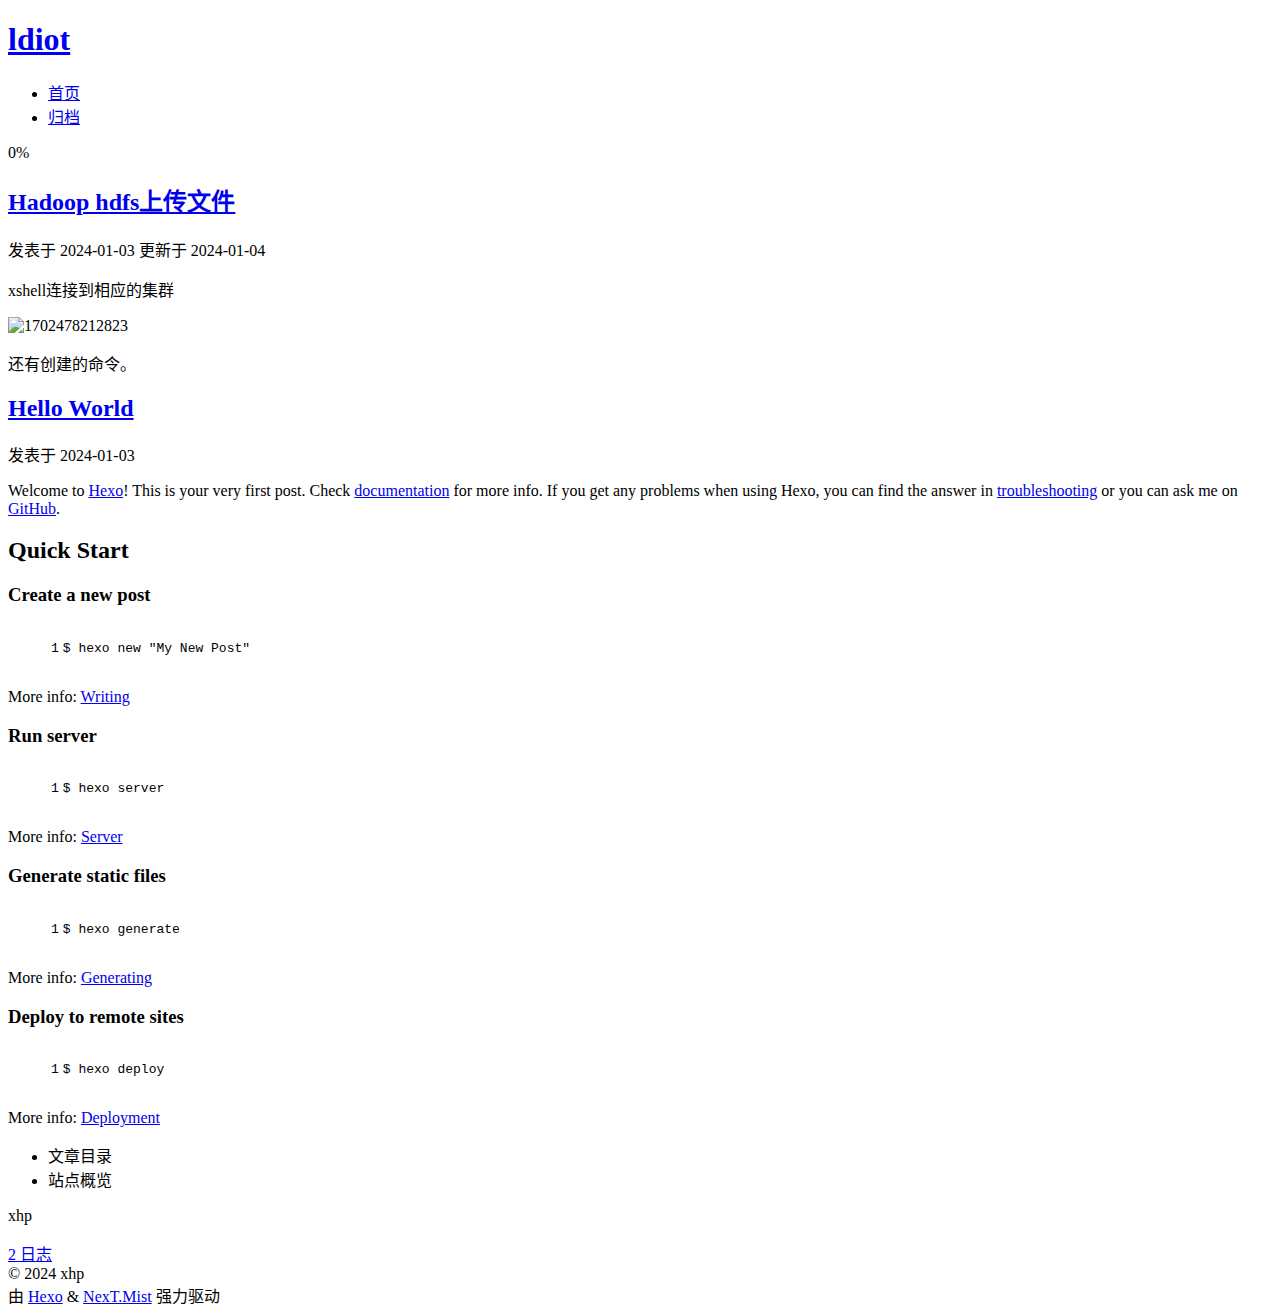
==== index.html @ 7c2ed869 "Site updated: 2024-01-04 14:32:38" ====
<!DOCTYPE html>
<html lang="zh-CN">
<head>
  <meta charset="UTF-8">
<meta name="viewport" content="width=device-width, initial-scale=1, maximum-scale=2">
<meta name="theme-color" content="#222">
<meta name="generator" content="Hexo 6.3.0">
  <link rel="apple-touch-icon" sizes="180x180" href="/myblog.github.io/images/apple-touch-icon-next.png">
  <link rel="icon" type="image/png" sizes="32x32" href="/myblog.github.io/images/favicon-32x32-next.png">
  <link rel="icon" type="image/png" sizes="16x16" href="/myblog.github.io/images/favicon-16x16-next.png">
  <link rel="mask-icon" href="/myblog.github.io/images/logo.svg" color="#222">

<link rel="stylesheet" href="/myblog.github.io/css/main.css">


<link rel="stylesheet" href="/myblog.github.io/lib/font-awesome/css/all.min.css">

<script id="hexo-configurations">
    var NexT = window.NexT || {};
    var CONFIG = {"hostname":"github.com","root":"/myblog.github.io/","scheme":"Mist","version":"7.8.0","exturl":false,"sidebar":{"position":"left","display":"post","padding":18,"offset":12,"onmobile":false},"copycode":{"enable":false,"show_result":false,"style":null},"back2top":{"enable":true,"sidebar":false,"scrollpercent":false},"bookmark":{"enable":false,"color":"#222","save":"auto"},"fancybox":false,"mediumzoom":false,"lazyload":false,"pangu":false,"comments":{"style":"tabs","active":null,"storage":true,"lazyload":false,"nav":null},"algolia":{"hits":{"per_page":10},"labels":{"input_placeholder":"Search for Posts","hits_empty":"We didn't find any results for the search: ${query}","hits_stats":"${hits} results found in ${time} ms"}},"localsearch":{"enable":false,"trigger":"auto","top_n_per_article":1,"unescape":false,"preload":false},"motion":{"enable":true,"async":false,"transition":{"post_block":"fadeIn","post_header":"slideDownIn","post_body":"slideDownIn","coll_header":"slideLeftIn","sidebar":"slideUpIn"}}};
  </script>

  <meta property="og:type" content="website">
<meta property="og:title" content="ldiot">
<meta property="og:url" content="https://github.com/975854684/myblog.github.io/index.html">
<meta property="og:site_name" content="ldiot">
<meta property="og:locale" content="zh_CN">
<meta property="article:author" content="xhp">
<meta name="twitter:card" content="summary">

<link rel="canonical" href="https://github.com/975854684/myblog.github.io/">


<script id="page-configurations">
  // https://hexo.io/docs/variables.html
  CONFIG.page = {
    sidebar: "",
    isHome : true,
    isPost : false,
    lang   : 'zh-CN'
  };
</script>

  <title>ldiot</title>
  






  <noscript>
  <style>
  .use-motion .brand,
  .use-motion .menu-item,
  .sidebar-inner,
  .use-motion .post-block,
  .use-motion .pagination,
  .use-motion .comments,
  .use-motion .post-header,
  .use-motion .post-body,
  .use-motion .collection-header { opacity: initial; }

  .use-motion .site-title,
  .use-motion .site-subtitle {
    opacity: initial;
    top: initial;
  }

  .use-motion .logo-line-before i { left: initial; }
  .use-motion .logo-line-after i { right: initial; }
  </style>
</noscript>

</head>

<body itemscope itemtype="http://schema.org/WebPage">
  <div class="container use-motion">
    <div class="headband"></div>

    <header class="header" itemscope itemtype="http://schema.org/WPHeader">
      <div class="header-inner"><div class="site-brand-container">
  <div class="site-nav-toggle">
    <div class="toggle" aria-label="切换导航栏">
      <span class="toggle-line toggle-line-first"></span>
      <span class="toggle-line toggle-line-middle"></span>
      <span class="toggle-line toggle-line-last"></span>
    </div>
  </div>

  <div class="site-meta">

    <a href="/myblog.github.io/" class="brand" rel="start">
      <span class="logo-line-before"><i></i></span>
      <h1 class="site-title">ldiot</h1>
      <span class="logo-line-after"><i></i></span>
    </a>
  </div>

  <div class="site-nav-right">
    <div class="toggle popup-trigger">
    </div>
  </div>
</div>




<nav class="site-nav">
  <ul id="menu" class="main-menu menu">
        <li class="menu-item menu-item-home">

    <a href="/myblog.github.io/" rel="section"><i class="fa fa-home fa-fw"></i>首页</a>

  </li>
        <li class="menu-item menu-item-archives">

    <a href="/myblog.github.io/archives/" rel="section"><i class="fa fa-archive fa-fw"></i>归档</a>

  </li>
  </ul>
</nav>




</div>
    </header>

    
  <div class="back-to-top">
    <i class="fa fa-arrow-up"></i>
    <span>0%</span>
  </div>


    <main class="main">
      <div class="main-inner">
        <div class="content-wrap">
          

          <div class="content index posts-expand">
            
      
  
  
  <article itemscope itemtype="http://schema.org/Article" class="post-block" lang="zh-CN">
    <link itemprop="mainEntityOfPage" href="https://github.com/975854684/myblog.github.io/2024/01/03/Hadoop-hdfs%E4%B8%8A%E4%BC%A0%E6%96%87%E4%BB%B6/">

    <span hidden itemprop="author" itemscope itemtype="http://schema.org/Person">
      <meta itemprop="image" content="/myblog.github.io/images/avatar.gif">
      <meta itemprop="name" content="xhp">
      <meta itemprop="description" content="">
    </span>

    <span hidden itemprop="publisher" itemscope itemtype="http://schema.org/Organization">
      <meta itemprop="name" content="ldiot">
    </span>
      <header class="post-header">
        <h2 class="post-title" itemprop="name headline">
          
            <a href="/myblog.github.io/2024/01/03/Hadoop-hdfs%E4%B8%8A%E4%BC%A0%E6%96%87%E4%BB%B6/" class="post-title-link" itemprop="url">Hadoop hdfs上传文件</a>
        </h2>

        <div class="post-meta">
            <span class="post-meta-item">
              <span class="post-meta-item-icon">
                <i class="far fa-calendar"></i>
              </span>
              <span class="post-meta-item-text">发表于</span>

              <time title="创建时间：2024-01-03 21:47:25" itemprop="dateCreated datePublished" datetime="2024-01-03T21:47:25+08:00">2024-01-03</time>
            </span>
              <span class="post-meta-item">
                <span class="post-meta-item-icon">
                  <i class="far fa-calendar-check"></i>
                </span>
                <span class="post-meta-item-text">更新于</span>
                <time title="修改时间：2024-01-04 14:31:41" itemprop="dateModified" datetime="2024-01-04T14:31:41+08:00">2024-01-04</time>
              </span>

          

        </div>
      </header>

    
    
    
    <div class="post-body" itemprop="articleBody">

      
          <p>xshell连接到相应的集群</p>
<p><img src="/myblog.github.io/pic/1702478212823.png" alt="1702478212823"></p>
<p>还有创建的命令。</p>

      
    </div>

    
    
    
      <footer class="post-footer">
        <div class="post-eof"></div>
      </footer>
  </article>
  
  
  

      
  
  
  <article itemscope itemtype="http://schema.org/Article" class="post-block" lang="zh-CN">
    <link itemprop="mainEntityOfPage" href="https://github.com/975854684/myblog.github.io/2024/01/03/hello-world/">

    <span hidden itemprop="author" itemscope itemtype="http://schema.org/Person">
      <meta itemprop="image" content="/myblog.github.io/images/avatar.gif">
      <meta itemprop="name" content="xhp">
      <meta itemprop="description" content="">
    </span>

    <span hidden itemprop="publisher" itemscope itemtype="http://schema.org/Organization">
      <meta itemprop="name" content="ldiot">
    </span>
      <header class="post-header">
        <h2 class="post-title" itemprop="name headline">
          
            <a href="/myblog.github.io/2024/01/03/hello-world/" class="post-title-link" itemprop="url">Hello World</a>
        </h2>

        <div class="post-meta">
            <span class="post-meta-item">
              <span class="post-meta-item-icon">
                <i class="far fa-calendar"></i>
              </span>
              <span class="post-meta-item-text">发表于</span>
              

              <time title="创建时间：2024-01-03 10:17:49 / 修改时间：10:12:02" itemprop="dateCreated datePublished" datetime="2024-01-03T10:17:49+08:00">2024-01-03</time>
            </span>

          

        </div>
      </header>

    
    
    
    <div class="post-body" itemprop="articleBody">

      
          <p>Welcome to <a target="_blank" rel="noopener" href="https://hexo.io/">Hexo</a>! This is your very first post. Check <a target="_blank" rel="noopener" href="https://hexo.io/docs/">documentation</a> for more info. If you get any problems when using Hexo, you can find the answer in <a target="_blank" rel="noopener" href="https://hexo.io/docs/troubleshooting.html">troubleshooting</a> or you can ask me on <a href="https://github.com/hexojs/hexo/issues">GitHub</a>.</p>
<h2 id="Quick-Start"><a href="#Quick-Start" class="headerlink" title="Quick Start"></a>Quick Start</h2><h3 id="Create-a-new-post"><a href="#Create-a-new-post" class="headerlink" title="Create a new post"></a>Create a new post</h3><figure class="highlight bash"><table><tr><td class="gutter"><pre><span class="line">1</span><br></pre></td><td class="code"><pre><span class="line">$ hexo new <span class="string">&quot;My New Post&quot;</span></span><br></pre></td></tr></table></figure>

<p>More info: <a target="_blank" rel="noopener" href="https://hexo.io/docs/writing.html">Writing</a></p>
<h3 id="Run-server"><a href="#Run-server" class="headerlink" title="Run server"></a>Run server</h3><figure class="highlight bash"><table><tr><td class="gutter"><pre><span class="line">1</span><br></pre></td><td class="code"><pre><span class="line">$ hexo server</span><br></pre></td></tr></table></figure>

<p>More info: <a target="_blank" rel="noopener" href="https://hexo.io/docs/server.html">Server</a></p>
<h3 id="Generate-static-files"><a href="#Generate-static-files" class="headerlink" title="Generate static files"></a>Generate static files</h3><figure class="highlight bash"><table><tr><td class="gutter"><pre><span class="line">1</span><br></pre></td><td class="code"><pre><span class="line">$ hexo generate</span><br></pre></td></tr></table></figure>

<p>More info: <a target="_blank" rel="noopener" href="https://hexo.io/docs/generating.html">Generating</a></p>
<h3 id="Deploy-to-remote-sites"><a href="#Deploy-to-remote-sites" class="headerlink" title="Deploy to remote sites"></a>Deploy to remote sites</h3><figure class="highlight bash"><table><tr><td class="gutter"><pre><span class="line">1</span><br></pre></td><td class="code"><pre><span class="line">$ hexo deploy</span><br></pre></td></tr></table></figure>

<p>More info: <a target="_blank" rel="noopener" href="https://hexo.io/docs/one-command-deployment.html">Deployment</a></p>

      
    </div>

    
    
    
      <footer class="post-footer">
        <div class="post-eof"></div>
      </footer>
  </article>
  
  
  


  



          </div>
          

<script>
  window.addEventListener('tabs:register', () => {
    let { activeClass } = CONFIG.comments;
    if (CONFIG.comments.storage) {
      activeClass = localStorage.getItem('comments_active') || activeClass;
    }
    if (activeClass) {
      let activeTab = document.querySelector(`a[href="#comment-${activeClass}"]`);
      if (activeTab) {
        activeTab.click();
      }
    }
  });
  if (CONFIG.comments.storage) {
    window.addEventListener('tabs:click', event => {
      if (!event.target.matches('.tabs-comment .tab-content .tab-pane')) return;
      let commentClass = event.target.classList[1];
      localStorage.setItem('comments_active', commentClass);
    });
  }
</script>

        </div>
          
  
  <div class="toggle sidebar-toggle">
    <span class="toggle-line toggle-line-first"></span>
    <span class="toggle-line toggle-line-middle"></span>
    <span class="toggle-line toggle-line-last"></span>
  </div>

  <aside class="sidebar">
    <div class="sidebar-inner">

      <ul class="sidebar-nav motion-element">
        <li class="sidebar-nav-toc">
          文章目录
        </li>
        <li class="sidebar-nav-overview">
          站点概览
        </li>
      </ul>

      <!--noindex-->
      <div class="post-toc-wrap sidebar-panel">
      </div>
      <!--/noindex-->

      <div class="site-overview-wrap sidebar-panel">
        <div class="site-author motion-element" itemprop="author" itemscope itemtype="http://schema.org/Person">
  <p class="site-author-name" itemprop="name">xhp</p>
  <div class="site-description" itemprop="description"></div>
</div>
<div class="site-state-wrap motion-element">
  <nav class="site-state">
      <div class="site-state-item site-state-posts">
          <a href="/myblog.github.io/archives/">
        
          <span class="site-state-item-count">2</span>
          <span class="site-state-item-name">日志</span>
        </a>
      </div>
  </nav>
</div>



      </div>

    </div>
  </aside>
  <div id="sidebar-dimmer"></div>


      </div>
    </main>

    <footer class="footer">
      <div class="footer-inner">
        

        

<div class="copyright">
  
  &copy; 
  <span itemprop="copyrightYear">2024</span>
  <span class="with-love">
    <i class="fa fa-heart"></i>
  </span>
  <span class="author" itemprop="copyrightHolder">xhp</span>
</div>
  <div class="powered-by">由 <a href="https://hexo.io/" class="theme-link" rel="noopener" target="_blank">Hexo</a> & <a href="https://mist.theme-next.org/" class="theme-link" rel="noopener" target="_blank">NexT.Mist</a> 强力驱动
  </div>

        








      </div>
    </footer>
  </div>

  
  <script src="/myblog.github.io/lib/anime.min.js"></script>
  <script src="/myblog.github.io/lib/velocity/velocity.min.js"></script>
  <script src="/myblog.github.io/lib/velocity/velocity.ui.min.js"></script>

<script src="/myblog.github.io/js/utils.js"></script>

<script src="/myblog.github.io/js/motion.js"></script>


<script src="/myblog.github.io/js/schemes/muse.js"></script>


<script src="/myblog.github.io/js/next-boot.js"></script>




  















  

  

</body>
</html>
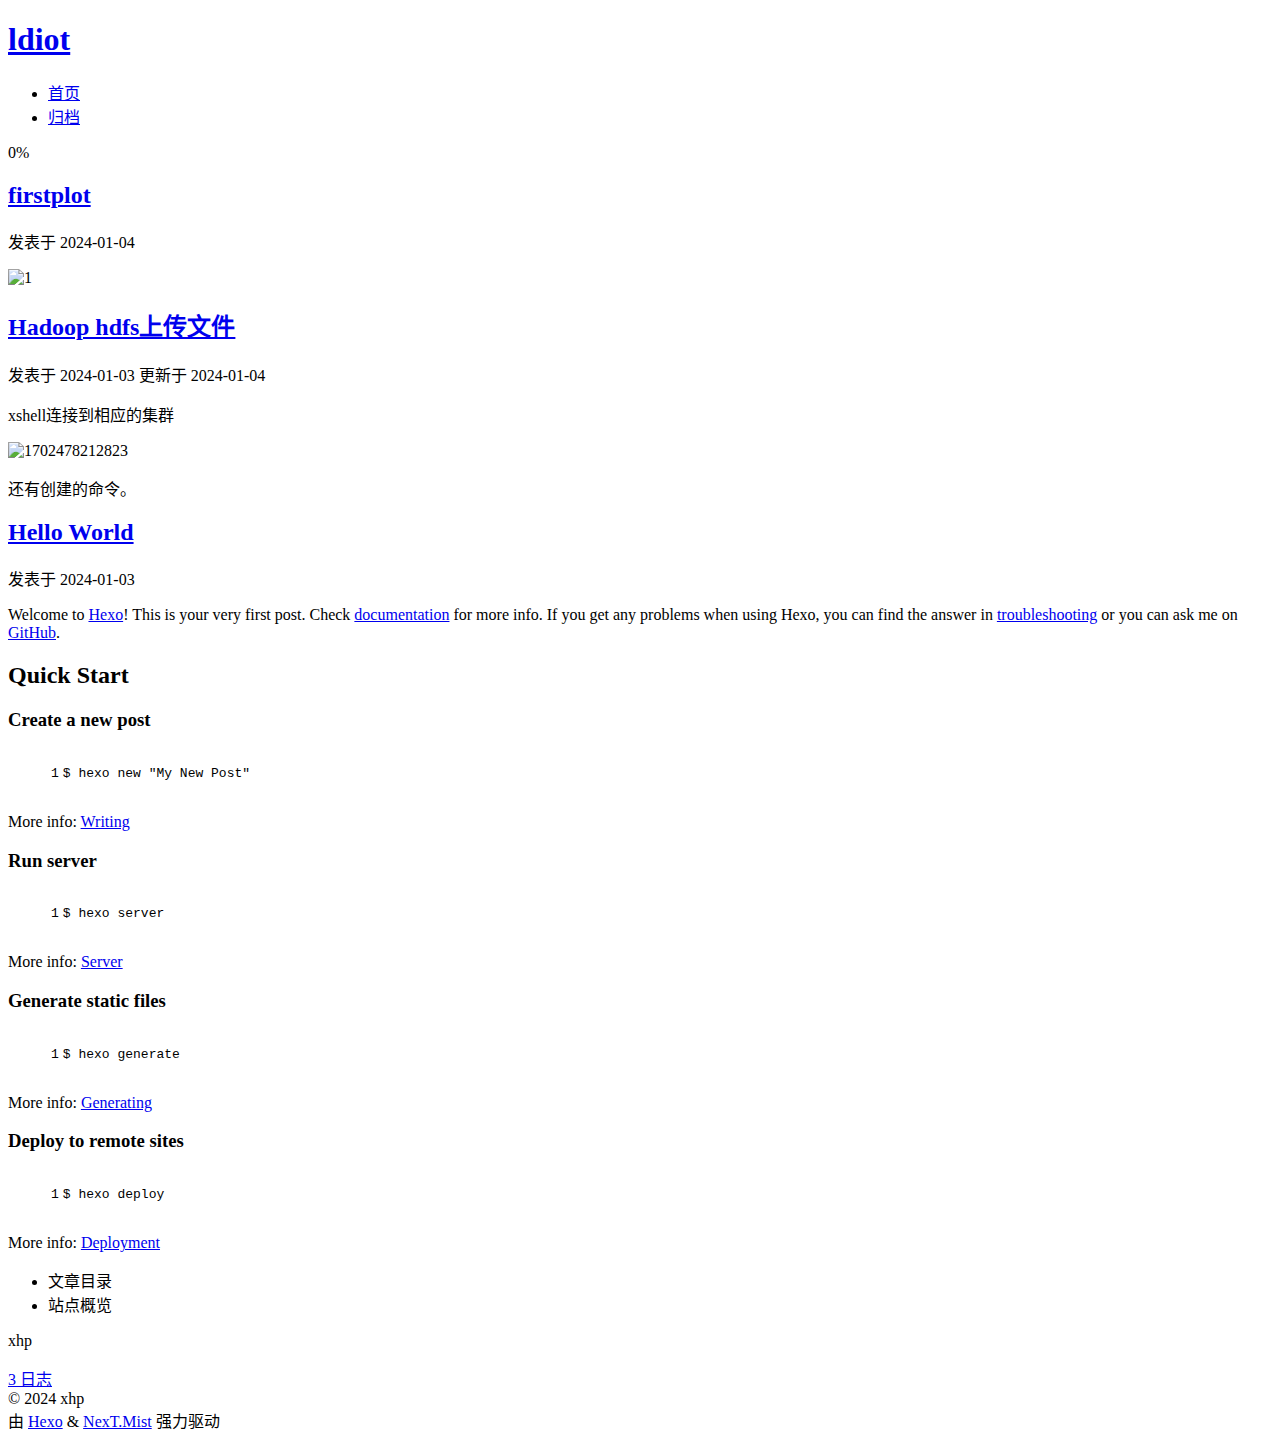
==== commit 12f686ea: "Site updated: 2024-01-04 16:59:25" ====
--- a/index.html
+++ b/index.html
@@ -141,6 +141,65 @@
 
           <div class="content index posts-expand">
             
+      
+  
+  
+  <article itemscope itemtype="http://schema.org/Article" class="post-block" lang="zh-CN">
+    <link itemprop="mainEntityOfPage" href="https://github.com/975854684/myblog.github.io/2024/01/04/firstplot/">
+
+    <span hidden itemprop="author" itemscope itemtype="http://schema.org/Person">
+      <meta itemprop="image" content="/myblog.github.io/images/avatar.gif">
+      <meta itemprop="name" content="xhp">
+      <meta itemprop="description" content="">
+    </span>
+
+    <span hidden itemprop="publisher" itemscope itemtype="http://schema.org/Organization">
+      <meta itemprop="name" content="ldiot">
+    </span>
+      <header class="post-header">
+        <h2 class="post-title" itemprop="name headline">
+          
+            <a href="/myblog.github.io/2024/01/04/firstplot/" class="post-title-link" itemprop="url">firstplot</a>
+        </h2>
+
+        <div class="post-meta">
+            <span class="post-meta-item">
+              <span class="post-meta-item-icon">
+                <i class="far fa-calendar"></i>
+              </span>
+              <span class="post-meta-item-text">发表于</span>
+              
+
+              <time title="创建时间：2024-01-04 16:57:19 / 修改时间：16:58:55" itemprop="dateCreated datePublished" datetime="2024-01-04T16:57:19+08:00">2024-01-04</time>
+            </span>
+
+          
+
+        </div>
+      </header>
+
+    
+    
+    
+    <div class="post-body" itemprop="articleBody">
+
+      
+          <p><img src="/myblog.github.io/firstplot/1.jpg" alt="1"></p>
+
+      
+    </div>
+
+    
+    
+    
+      <footer class="post-footer">
+        <div class="post-eof"></div>
+      </footer>
+  </article>
+  
+  
+  
+
       
   
   
@@ -345,7 +404,7 @@
       <div class="site-state-item site-state-posts">
           <a href="/myblog.github.io/archives/">
         
-          <span class="site-state-item-count">2</span>
+          <span class="site-state-item-count">3</span>
           <span class="site-state-item-name">日志</span>
         </a>
       </div>
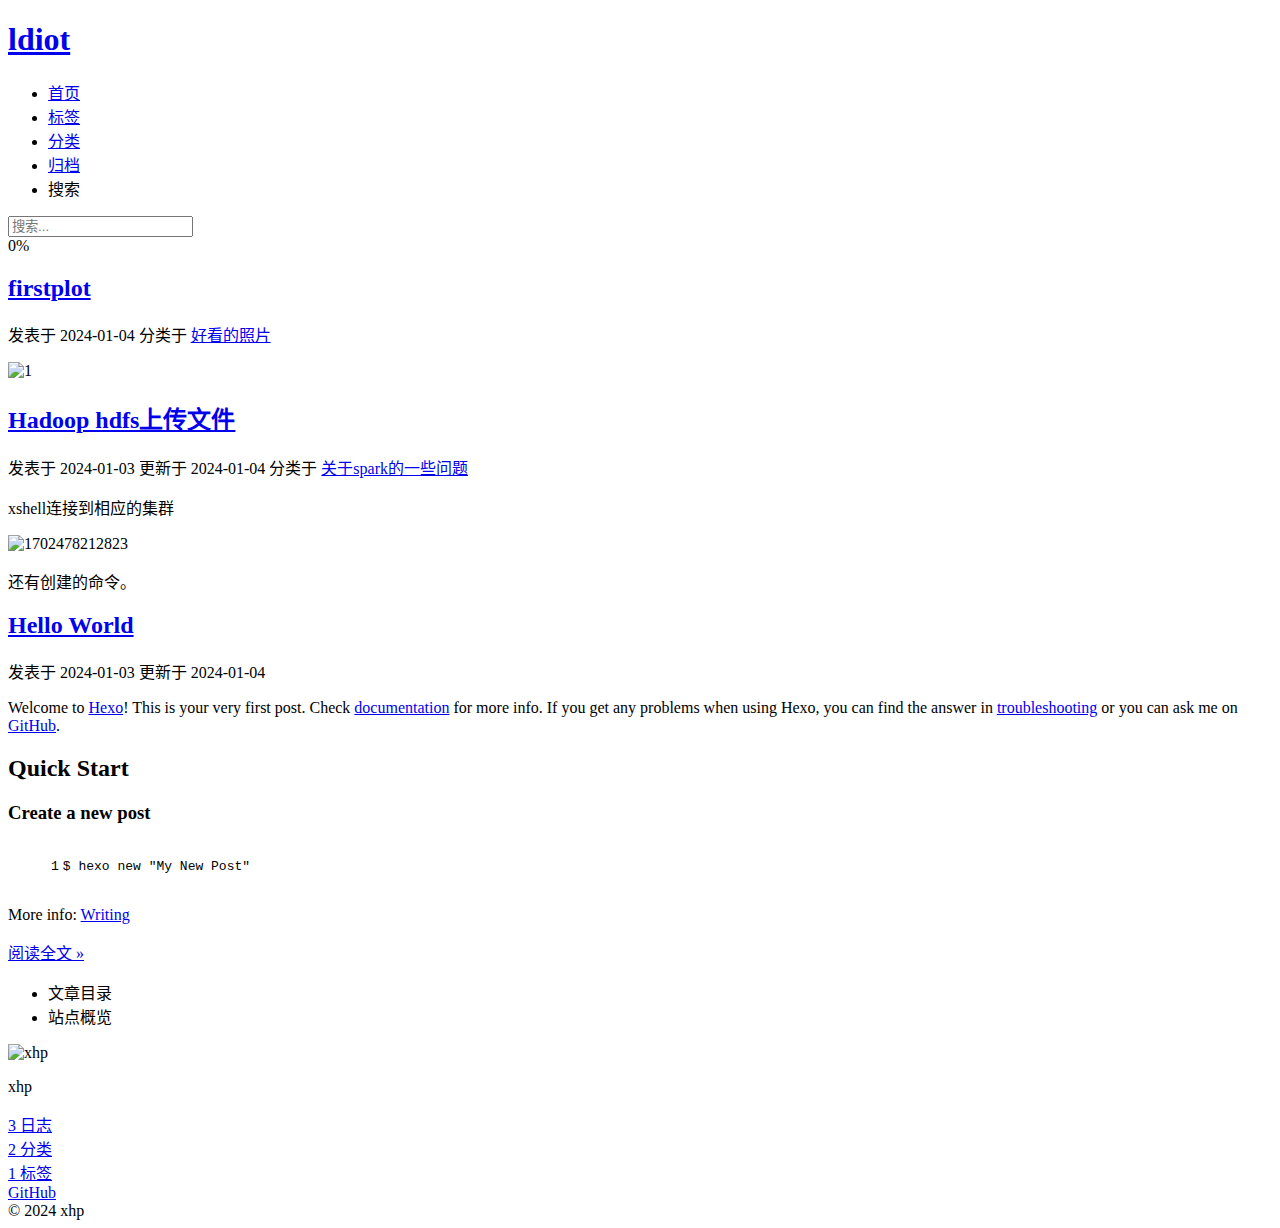
==== commit 5dbf11b1: "Site updated: 2024-01-04 22:56:03" ====
--- a/index.html
+++ b/index.html
@@ -14,10 +14,12 @@
 
 
 <link rel="stylesheet" href="/myblog.github.io/lib/font-awesome/css/all.min.css">
+  <link rel="stylesheet" href="/myblog.github.io/lib/pace/pace-theme-flash.min.css">
+  <script src="/myblog.github.io/lib/pace/pace.min.js"></script>
 
 <script id="hexo-configurations">
     var NexT = window.NexT || {};
-    var CONFIG = {"hostname":"github.com","root":"/myblog.github.io/","scheme":"Mist","version":"7.8.0","exturl":false,"sidebar":{"position":"left","display":"post","padding":18,"offset":12,"onmobile":false},"copycode":{"enable":false,"show_result":false,"style":null},"back2top":{"enable":true,"sidebar":false,"scrollpercent":false},"bookmark":{"enable":false,"color":"#222","save":"auto"},"fancybox":false,"mediumzoom":false,"lazyload":false,"pangu":false,"comments":{"style":"tabs","active":null,"storage":true,"lazyload":false,"nav":null},"algolia":{"hits":{"per_page":10},"labels":{"input_placeholder":"Search for Posts","hits_empty":"We didn't find any results for the search: ${query}","hits_stats":"${hits} results found in ${time} ms"}},"localsearch":{"enable":false,"trigger":"auto","top_n_per_article":1,"unescape":false,"preload":false},"motion":{"enable":true,"async":false,"transition":{"post_block":"fadeIn","post_header":"slideDownIn","post_body":"slideDownIn","coll_header":"slideLeftIn","sidebar":"slideUpIn"}}};
+    var CONFIG = {"hostname":"github.com","root":"/myblog.github.io/","scheme":"Pisces","version":"7.8.0","exturl":false,"sidebar":{"position":"left","display":"post","padding":18,"offset":12,"onmobile":false},"copycode":{"enable":false,"show_result":false,"style":null},"back2top":{"enable":true,"sidebar":false,"scrollpercent":false},"bookmark":{"enable":false,"color":"#222","save":"auto"},"fancybox":false,"mediumzoom":false,"lazyload":false,"pangu":false,"comments":{"style":"tabs","active":null,"storage":true,"lazyload":false,"nav":null},"algolia":{"hits":{"per_page":10},"labels":{"input_placeholder":"Search for Posts","hits_empty":"We didn't find any results for the search: ${query}","hits_stats":"${hits} results found in ${time} ms"}},"localsearch":{"enable":true,"trigger":"auto","top_n_per_article":1,"unescape":false,"preload":false},"motion":{"enable":true,"async":false,"transition":{"post_block":"fadeIn","post_header":"slideDownIn","post_body":"slideDownIn","coll_header":"slideLeftIn","sidebar":"slideUpIn"}},"path":"search.json"};
   </script>
 
   <meta property="og:type" content="website">
@@ -99,6 +101,7 @@
 
   <div class="site-nav-right">
     <div class="toggle popup-trigger">
+        <i class="fa fa-search fa-fw fa-lg"></i>
     </div>
   </div>
 </div>
@@ -113,16 +116,53 @@
     <a href="/myblog.github.io/" rel="section"><i class="fa fa-home fa-fw"></i>首页</a>
 
   </li>
+        <li class="menu-item menu-item-tags">
+
+    <a href="/myblog.github.io/tags/" rel="section"><i class="fa fa-tags fa-fw"></i>标签</a>
+
+  </li>
+        <li class="menu-item menu-item-categories">
+
+    <a href="/myblog.github.io/categories/" rel="section"><i class="fa fa-th fa-fw"></i>分类</a>
+
+  </li>
         <li class="menu-item menu-item-archives">
 
     <a href="/myblog.github.io/archives/" rel="section"><i class="fa fa-archive fa-fw"></i>归档</a>
 
   </li>
+      <li class="menu-item menu-item-search">
+        <a role="button" class="popup-trigger"><i class="fa fa-search fa-fw"></i>搜索
+        </a>
+      </li>
   </ul>
 </nav>
 
 
 
+  <div class="search-pop-overlay">
+    <div class="popup search-popup">
+        <div class="search-header">
+  <span class="search-icon">
+    <i class="fa fa-search"></i>
+  </span>
+  <div class="search-input-container">
+    <input autocomplete="off" autocapitalize="off"
+           placeholder="搜索..." spellcheck="false"
+           type="search" class="search-input">
+  </div>
+  <span class="popup-btn-close">
+    <i class="fa fa-times-circle"></i>
+  </span>
+</div>
+<div id="search-result">
+  <div id="no-result">
+    <i class="fa fa-spinner fa-pulse fa-5x fa-fw"></i>
+  </div>
+</div>
+
+    </div>
+  </div>
 
 </div>
     </header>
@@ -148,7 +188,7 @@
     <link itemprop="mainEntityOfPage" href="https://github.com/975854684/myblog.github.io/2024/01/04/firstplot/">
 
     <span hidden itemprop="author" itemscope itemtype="http://schema.org/Person">
-      <meta itemprop="image" content="/myblog.github.io/images/avatar.gif">
+      <meta itemprop="image" content="/myblog.github.io/images/my.jpg">
       <meta itemprop="name" content="xhp">
       <meta itemprop="description" content="">
     </span>
@@ -170,7 +210,16 @@
               <span class="post-meta-item-text">发表于</span>
               
 
-              <time title="创建时间：2024-01-04 16:57:19 / 修改时间：16:58:55" itemprop="dateCreated datePublished" datetime="2024-01-04T16:57:19+08:00">2024-01-04</time>
+              <time title="创建时间：2024-01-04 16:57:19 / 修改时间：18:58:57" itemprop="dateCreated datePublished" datetime="2024-01-04T16:57:19+08:00">2024-01-04</time>
+            </span>
+            <span class="post-meta-item">
+              <span class="post-meta-item-icon">
+                <i class="far fa-folder"></i>
+              </span>
+              <span class="post-meta-item-text">分类于</span>
+                <span itemprop="about" itemscope itemtype="http://schema.org/Thing">
+                  <a href="/myblog.github.io/categories/%E5%A5%BD%E7%9C%8B%E7%9A%84%E7%85%A7%E7%89%87/" itemprop="url" rel="index"><span itemprop="name">好看的照片</span></a>
+                </span>
             </span>
 
           
@@ -184,7 +233,7 @@
     <div class="post-body" itemprop="articleBody">
 
       
-          <p><img src="/myblog.github.io/firstplot/1.jpg" alt="1"></p>
+          <p><img src="/myblog.github.io/pic/1.jpg" alt="1"></p>
 
       
     </div>
@@ -207,7 +256,7 @@
     <link itemprop="mainEntityOfPage" href="https://github.com/975854684/myblog.github.io/2024/01/03/Hadoop-hdfs%E4%B8%8A%E4%BC%A0%E6%96%87%E4%BB%B6/">
 
     <span hidden itemprop="author" itemscope itemtype="http://schema.org/Person">
-      <meta itemprop="image" content="/myblog.github.io/images/avatar.gif">
+      <meta itemprop="image" content="/myblog.github.io/images/my.jpg">
       <meta itemprop="name" content="xhp">
       <meta itemprop="description" content="">
     </span>
@@ -235,8 +284,17 @@
                   <i class="far fa-calendar-check"></i>
                 </span>
                 <span class="post-meta-item-text">更新于</span>
-                <time title="修改时间：2024-01-04 14:31:41" itemprop="dateModified" datetime="2024-01-04T14:31:41+08:00">2024-01-04</time>
-              </span>
+                <time title="修改时间：2024-01-04 17:18:02" itemprop="dateModified" datetime="2024-01-04T17:18:02+08:00">2024-01-04</time>
+              </span>
+            <span class="post-meta-item">
+              <span class="post-meta-item-icon">
+                <i class="far fa-folder"></i>
+              </span>
+              <span class="post-meta-item-text">分类于</span>
+                <span itemprop="about" itemscope itemtype="http://schema.org/Thing">
+                  <a href="/myblog.github.io/categories/%E5%85%B3%E4%BA%8Espark%E7%9A%84%E4%B8%80%E4%BA%9B%E9%97%AE%E9%A2%98/" itemprop="url" rel="index"><span itemprop="name">关于spark的一些问题</span></a>
+                </span>
+            </span>
 
           
 
@@ -274,7 +332,7 @@
     <link itemprop="mainEntityOfPage" href="https://github.com/975854684/myblog.github.io/2024/01/03/hello-world/">
 
     <span hidden itemprop="author" itemscope itemtype="http://schema.org/Person">
-      <meta itemprop="image" content="/myblog.github.io/images/avatar.gif">
+      <meta itemprop="image" content="/myblog.github.io/images/my.jpg">
       <meta itemprop="name" content="xhp">
       <meta itemprop="description" content="">
     </span>
@@ -294,10 +352,16 @@
                 <i class="far fa-calendar"></i>
               </span>
               <span class="post-meta-item-text">发表于</span>
-              
-
-              <time title="创建时间：2024-01-03 10:17:49 / 修改时间：10:12:02" itemprop="dateCreated datePublished" datetime="2024-01-03T10:17:49+08:00">2024-01-03</time>
+
+              <time title="创建时间：2024-01-03 10:17:49" itemprop="dateCreated datePublished" datetime="2024-01-03T10:17:49+08:00">2024-01-03</time>
             </span>
+              <span class="post-meta-item">
+                <span class="post-meta-item-icon">
+                  <i class="far fa-calendar-check"></i>
+                </span>
+                <span class="post-meta-item-text">更新于</span>
+                <time title="修改时间：2024-01-04 19:58:44" itemprop="dateModified" datetime="2024-01-04T19:58:44+08:00">2024-01-04</time>
+              </span>
 
           
 
@@ -314,16 +378,14 @@
 <h2 id="Quick-Start"><a href="#Quick-Start" class="headerlink" title="Quick Start"></a>Quick Start</h2><h3 id="Create-a-new-post"><a href="#Create-a-new-post" class="headerlink" title="Create a new post"></a>Create a new post</h3><figure class="highlight bash"><table><tr><td class="gutter"><pre><span class="line">1</span><br></pre></td><td class="code"><pre><span class="line">$ hexo new <span class="string">&quot;My New Post&quot;</span></span><br></pre></td></tr></table></figure>
 
 <p>More info: <a target="_blank" rel="noopener" href="https://hexo.io/docs/writing.html">Writing</a></p>
-<h3 id="Run-server"><a href="#Run-server" class="headerlink" title="Run server"></a>Run server</h3><figure class="highlight bash"><table><tr><td class="gutter"><pre><span class="line">1</span><br></pre></td><td class="code"><pre><span class="line">$ hexo server</span><br></pre></td></tr></table></figure>
-
-<p>More info: <a target="_blank" rel="noopener" href="https://hexo.io/docs/server.html">Server</a></p>
-<h3 id="Generate-static-files"><a href="#Generate-static-files" class="headerlink" title="Generate static files"></a>Generate static files</h3><figure class="highlight bash"><table><tr><td class="gutter"><pre><span class="line">1</span><br></pre></td><td class="code"><pre><span class="line">$ hexo generate</span><br></pre></td></tr></table></figure>
-
-<p>More info: <a target="_blank" rel="noopener" href="https://hexo.io/docs/generating.html">Generating</a></p>
-<h3 id="Deploy-to-remote-sites"><a href="#Deploy-to-remote-sites" class="headerlink" title="Deploy to remote sites"></a>Deploy to remote sites</h3><figure class="highlight bash"><table><tr><td class="gutter"><pre><span class="line">1</span><br></pre></td><td class="code"><pre><span class="line">$ hexo deploy</span><br></pre></td></tr></table></figure>
-
-<p>More info: <a target="_blank" rel="noopener" href="https://hexo.io/docs/one-command-deployment.html">Deployment</a></p>
-
+          <!--noindex-->
+            <div class="post-button">
+              <a class="btn" href="/myblog.github.io/2024/01/03/hello-world/#more" rel="contents">
+                阅读全文 &raquo;
+              </a>
+            </div>
+          <!--/noindex-->
+        
       
     </div>
 
@@ -396,6 +458,8 @@
 
       <div class="site-overview-wrap sidebar-panel">
         <div class="site-author motion-element" itemprop="author" itemscope itemtype="http://schema.org/Person">
+    <img class="site-author-image" itemprop="image" alt="xhp"
+      src="/myblog.github.io/images/my.jpg">
   <p class="site-author-name" itemprop="name">xhp</p>
   <div class="site-description" itemprop="description"></div>
 </div>
@@ -408,8 +472,25 @@
           <span class="site-state-item-name">日志</span>
         </a>
       </div>
+      <div class="site-state-item site-state-categories">
+            <a href="/myblog.github.io/categories/">
+          
+        <span class="site-state-item-count">2</span>
+        <span class="site-state-item-name">分类</span></a>
+      </div>
+      <div class="site-state-item site-state-tags">
+            <a href="/myblog.github.io/tags/">
+          
+        <span class="site-state-item-count">1</span>
+        <span class="site-state-item-name">标签</span></a>
+      </div>
   </nav>
 </div>
+  <div class="links-of-author motion-element">
+      <span class="links-of-author-item">
+        <a href="https://github.com/975854684" title="GitHub → https:&#x2F;&#x2F;github.com&#x2F;975854684"><i class="fab fa-github fa-fw"></i>GitHub</a>
+      </span>
+  </div>
 
 
 
@@ -438,8 +519,10 @@
   </span>
   <span class="author" itemprop="copyrightHolder">xhp</span>
 </div>
-  <div class="powered-by">由 <a href="https://hexo.io/" class="theme-link" rel="noopener" target="_blank">Hexo</a> & <a href="https://mist.theme-next.org/" class="theme-link" rel="noopener" target="_blank">NexT.Mist</a> 强力驱动
-  </div>
+
+<!--
+  <div class="powered-by">由 <a href="https://hexo.io/" class="theme-link" rel="noopener" target="_blank">Hexo</a> & <a href="https://pisces.theme-next.org/" class="theme-link" rel="noopener" target="_blank">NexT.Pisces</a> 强力驱动
+  </div>-->
 
         
 
@@ -455,6 +538,7 @@
   </div>
 
   
+  <script size="300" alpha="0.6" zIndex="-1" src="/myblog.github.io/lib/canvas-ribbon/canvas-ribbon.js"></script>
   <script src="/myblog.github.io/lib/anime.min.js"></script>
   <script src="/myblog.github.io/lib/velocity/velocity.min.js"></script>
   <script src="/myblog.github.io/lib/velocity/velocity.ui.min.js"></script>
@@ -464,17 +548,23 @@
 <script src="/myblog.github.io/js/motion.js"></script>
 
 
-<script src="/myblog.github.io/js/schemes/muse.js"></script>
+<script src="/myblog.github.io/js/schemes/pisces.js"></script>
 
 
 <script src="/myblog.github.io/js/next-boot.js"></script>
 
 
-
-
-  
-
-
+  <script defer src="/myblog.github.io/lib/three/three.min.js"></script>
+    <script defer src="/myblog.github.io/lib/three/three-waves.min.js"></script>
+
+
+  
+
+
+
+
+  
+<script src="/myblog.github.io/js/local-search.js"></script>
 
 
 
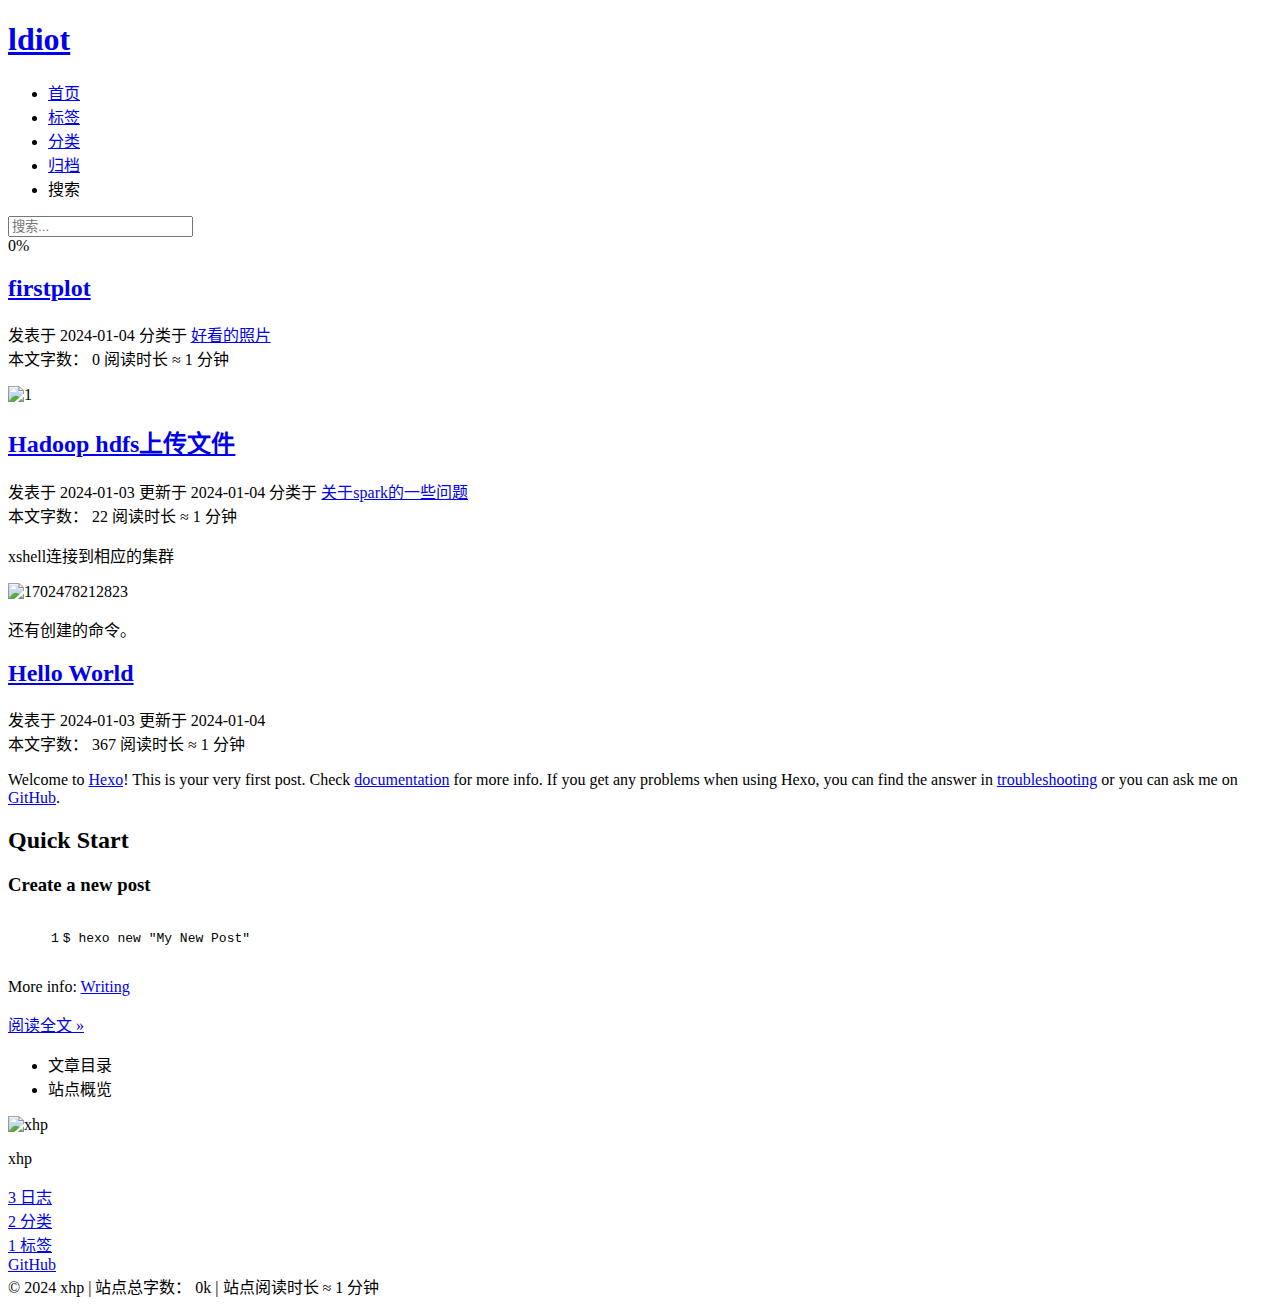
==== commit f474dd8e: "Site updated: 2024-01-04 23:16:36" ====
--- a/index.html
+++ b/index.html
@@ -19,7 +19,7 @@
 
 <script id="hexo-configurations">
     var NexT = window.NexT || {};
-    var CONFIG = {"hostname":"github.com","root":"/myblog.github.io/","scheme":"Pisces","version":"7.8.0","exturl":false,"sidebar":{"position":"left","display":"post","padding":18,"offset":12,"onmobile":false},"copycode":{"enable":false,"show_result":false,"style":null},"back2top":{"enable":true,"sidebar":false,"scrollpercent":false},"bookmark":{"enable":false,"color":"#222","save":"auto"},"fancybox":false,"mediumzoom":false,"lazyload":false,"pangu":false,"comments":{"style":"tabs","active":null,"storage":true,"lazyload":false,"nav":null},"algolia":{"hits":{"per_page":10},"labels":{"input_placeholder":"Search for Posts","hits_empty":"We didn't find any results for the search: ${query}","hits_stats":"${hits} results found in ${time} ms"}},"localsearch":{"enable":true,"trigger":"auto","top_n_per_article":1,"unescape":false,"preload":false},"motion":{"enable":true,"async":false,"transition":{"post_block":"fadeIn","post_header":"slideDownIn","post_body":"slideDownIn","coll_header":"slideLeftIn","sidebar":"slideUpIn"}},"path":"search.json"};
+    var CONFIG = {"hostname":"github.com","root":"/myblog.github.io/","scheme":"Pisces","version":"7.8.0","exturl":false,"sidebar":{"position":"left","display":"post","padding":18,"offset":12,"onmobile":false},"copycode":{"enable":false,"show_result":false,"style":null},"back2top":{"enable":true,"sidebar":false,"scrollpercent":false},"bookmark":{"enable":false,"color":"#222","save":"auto"},"fancybox":false,"mediumzoom":false,"lazyload":false,"pangu":false,"comments":{"style":"tabs","active":null,"storage":true,"lazyload":false,"nav":null},"algolia":{"hits":{"per_page":10},"labels":{"input_placeholder":"Search for Posts","hits_empty":"We didn't find any results for the search: ${query}","hits_stats":"${hits} results found in ${time} ms"}},"localsearch":{"enable":true,"trigger":"auto","top_n_per_article":1,"unescape":false,"preload":false},"motion":{"enable":true,"async":false,"transition":{"post_block":"fadeIn","post_header":"slideDownIn","post_body":"slideDownIn","coll_header":"slideLeftIn","sidebar":"slideUpIn"}},"path":"search.xml"};
   </script>
 
   <meta property="og:type" content="website">
@@ -222,7 +222,21 @@
                 </span>
             </span>
 
-          
+          <br>
+            <span class="post-meta-item" title="本文字数">
+              <span class="post-meta-item-icon">
+                <i class="far fa-file-word"></i>
+              </span>
+                <span class="post-meta-item-text">本文字数：</span>
+              <span>0</span>
+            </span>
+            <span class="post-meta-item" title="阅读时长">
+              <span class="post-meta-item-icon">
+                <i class="far fa-clock"></i>
+              </span>
+                <span class="post-meta-item-text">阅读时长 &asymp;</span>
+              <span>1 分钟</span>
+            </span>
 
         </div>
       </header>
@@ -296,7 +310,21 @@
                 </span>
             </span>
 
-          
+          <br>
+            <span class="post-meta-item" title="本文字数">
+              <span class="post-meta-item-icon">
+                <i class="far fa-file-word"></i>
+              </span>
+                <span class="post-meta-item-text">本文字数：</span>
+              <span>22</span>
+            </span>
+            <span class="post-meta-item" title="阅读时长">
+              <span class="post-meta-item-icon">
+                <i class="far fa-clock"></i>
+              </span>
+                <span class="post-meta-item-text">阅读时长 &asymp;</span>
+              <span>1 分钟</span>
+            </span>
 
         </div>
       </header>
@@ -363,7 +391,21 @@
                 <time title="修改时间：2024-01-04 19:58:44" itemprop="dateModified" datetime="2024-01-04T19:58:44+08:00">2024-01-04</time>
               </span>
 
-          
+          <br>
+            <span class="post-meta-item" title="本文字数">
+              <span class="post-meta-item-icon">
+                <i class="far fa-file-word"></i>
+              </span>
+                <span class="post-meta-item-text">本文字数：</span>
+              <span>367</span>
+            </span>
+            <span class="post-meta-item" title="阅读时长">
+              <span class="post-meta-item-icon">
+                <i class="far fa-clock"></i>
+              </span>
+                <span class="post-meta-item-text">阅读时长 &asymp;</span>
+              <span>1 分钟</span>
+            </span>
 
         </div>
       </header>
@@ -518,6 +560,18 @@
     <i class="fa fa-heart"></i>
   </span>
   <span class="author" itemprop="copyrightHolder">xhp</span>
+    <span class="post-meta-divider">|</span>
+    <span class="post-meta-item-icon">
+      <i class="fa fa-chart-area"></i>
+    </span>
+      <span class="post-meta-item-text">站点总字数：</span>
+    <span title="站点总字数">0k</span>
+    <span class="post-meta-divider">|</span>
+    <span class="post-meta-item-icon">
+      <i class="fa fa-coffee"></i>
+    </span>
+      <span class="post-meta-item-text">站点阅读时长 &asymp;</span>
+    <span title="站点阅读时长">1 分钟</span>
 </div>
 
 <!--
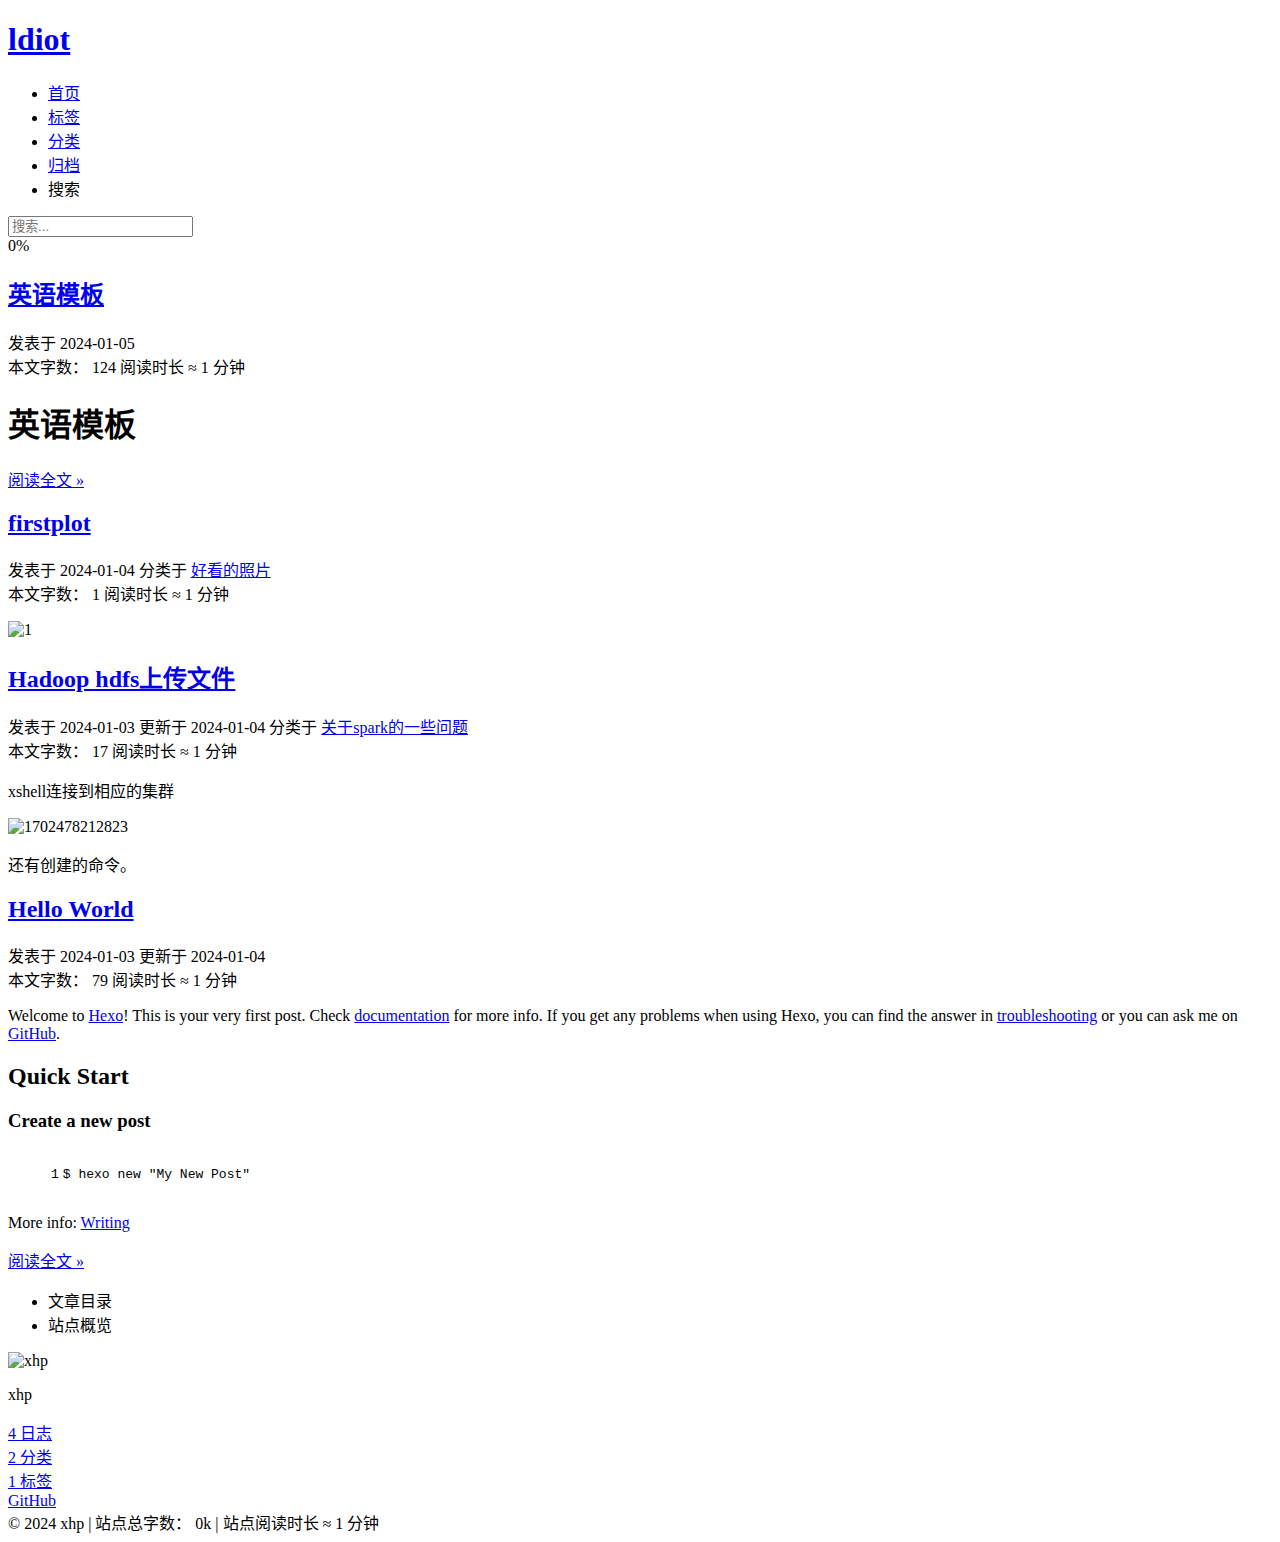
==== commit a72d3bb1: "Site updated: 2024-01-05 23:16:19" ====
--- a/index.html
+++ b/index.html
@@ -185,7 +185,7 @@
   
   
   <article itemscope itemtype="http://schema.org/Article" class="post-block" lang="zh-CN">
-    <link itemprop="mainEntityOfPage" href="https://github.com/975854684/myblog.github.io/2024/01/04/firstplot/">
+    <link itemprop="mainEntityOfPage" href="https://github.com/975854684/myblog.github.io/2024/01/05/%E8%8B%B1%E8%AF%AD%E6%A8%A1%E6%9D%BF/">
 
     <span hidden itemprop="author" itemscope itemtype="http://schema.org/Person">
       <meta itemprop="image" content="/myblog.github.io/images/my.jpg">
@@ -199,6 +199,86 @@
       <header class="post-header">
         <h2 class="post-title" itemprop="name headline">
           
+            <a href="/myblog.github.io/2024/01/05/%E8%8B%B1%E8%AF%AD%E6%A8%A1%E6%9D%BF/" class="post-title-link" itemprop="url">英语模板</a>
+        </h2>
+
+        <div class="post-meta">
+            <span class="post-meta-item">
+              <span class="post-meta-item-icon">
+                <i class="far fa-calendar"></i>
+              </span>
+              <span class="post-meta-item-text">发表于</span>
+              
+
+              <time title="创建时间：2024-01-05 23:13:57 / 修改时间：23:15:41" itemprop="dateCreated datePublished" datetime="2024-01-05T23:13:57+08:00">2024-01-05</time>
+            </span>
+
+          <br>
+            <span class="post-meta-item" title="本文字数">
+              <span class="post-meta-item-icon">
+                <i class="far fa-file-word"></i>
+              </span>
+                <span class="post-meta-item-text">本文字数：</span>
+              <span>124</span>
+            </span>
+            <span class="post-meta-item" title="阅读时长">
+              <span class="post-meta-item-icon">
+                <i class="far fa-clock"></i>
+              </span>
+                <span class="post-meta-item-text">阅读时长 &asymp;</span>
+              <span>1 分钟</span>
+            </span>
+
+        </div>
+      </header>
+
+    
+    
+    
+    <div class="post-body" itemprop="articleBody">
+
+      
+          <h1 id="英语模板"><a href="#英语模板" class="headerlink" title="英语模板"></a>英语模板</h1>
+          <!--noindex-->
+            <div class="post-button">
+              <a class="btn" href="/myblog.github.io/2024/01/05/%E8%8B%B1%E8%AF%AD%E6%A8%A1%E6%9D%BF/#more" rel="contents">
+                阅读全文 &raquo;
+              </a>
+            </div>
+          <!--/noindex-->
+        
+      
+    </div>
+
+    
+    
+    
+      <footer class="post-footer">
+        <div class="post-eof"></div>
+      </footer>
+  </article>
+  
+  
+  
+
+      
+  
+  
+  <article itemscope itemtype="http://schema.org/Article" class="post-block" lang="zh-CN">
+    <link itemprop="mainEntityOfPage" href="https://github.com/975854684/myblog.github.io/2024/01/04/firstplot/">
+
+    <span hidden itemprop="author" itemscope itemtype="http://schema.org/Person">
+      <meta itemprop="image" content="/myblog.github.io/images/my.jpg">
+      <meta itemprop="name" content="xhp">
+      <meta itemprop="description" content="">
+    </span>
+
+    <span hidden itemprop="publisher" itemscope itemtype="http://schema.org/Organization">
+      <meta itemprop="name" content="ldiot">
+    </span>
+      <header class="post-header">
+        <h2 class="post-title" itemprop="name headline">
+          
             <a href="/myblog.github.io/2024/01/04/firstplot/" class="post-title-link" itemprop="url">firstplot</a>
         </h2>
 
@@ -228,7 +308,7 @@
                 <i class="far fa-file-word"></i>
               </span>
                 <span class="post-meta-item-text">本文字数：</span>
-              <span>0</span>
+              <span>1</span>
             </span>
             <span class="post-meta-item" title="阅读时长">
               <span class="post-meta-item-icon">
@@ -316,7 +396,7 @@
                 <i class="far fa-file-word"></i>
               </span>
                 <span class="post-meta-item-text">本文字数：</span>
-              <span>22</span>
+              <span>17</span>
             </span>
             <span class="post-meta-item" title="阅读时长">
               <span class="post-meta-item-icon">
@@ -397,7 +477,7 @@
                 <i class="far fa-file-word"></i>
               </span>
                 <span class="post-meta-item-text">本文字数：</span>
-              <span>367</span>
+              <span>79</span>
             </span>
             <span class="post-meta-item" title="阅读时长">
               <span class="post-meta-item-icon">
@@ -510,7 +590,7 @@
       <div class="site-state-item site-state-posts">
           <a href="/myblog.github.io/archives/">
         
-          <span class="site-state-item-count">3</span>
+          <span class="site-state-item-count">4</span>
           <span class="site-state-item-name">日志</span>
         </a>
       </div>
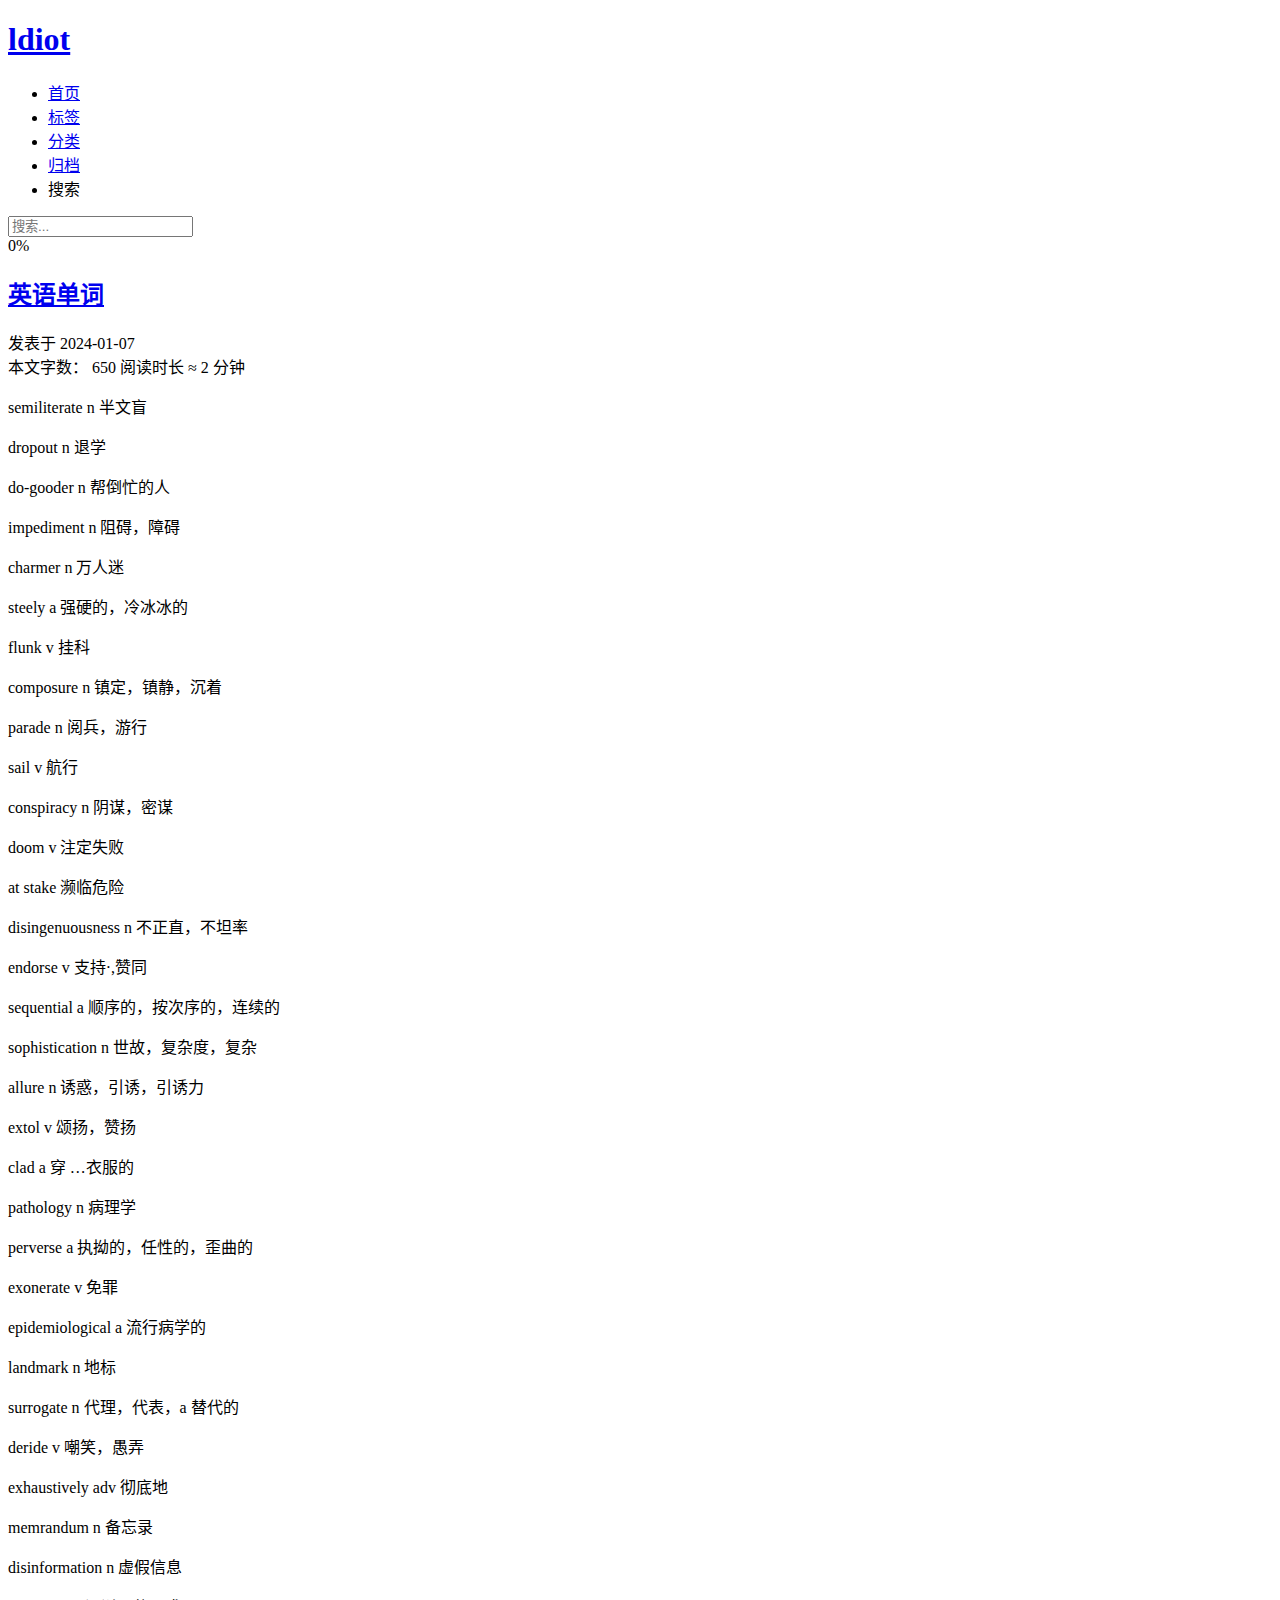
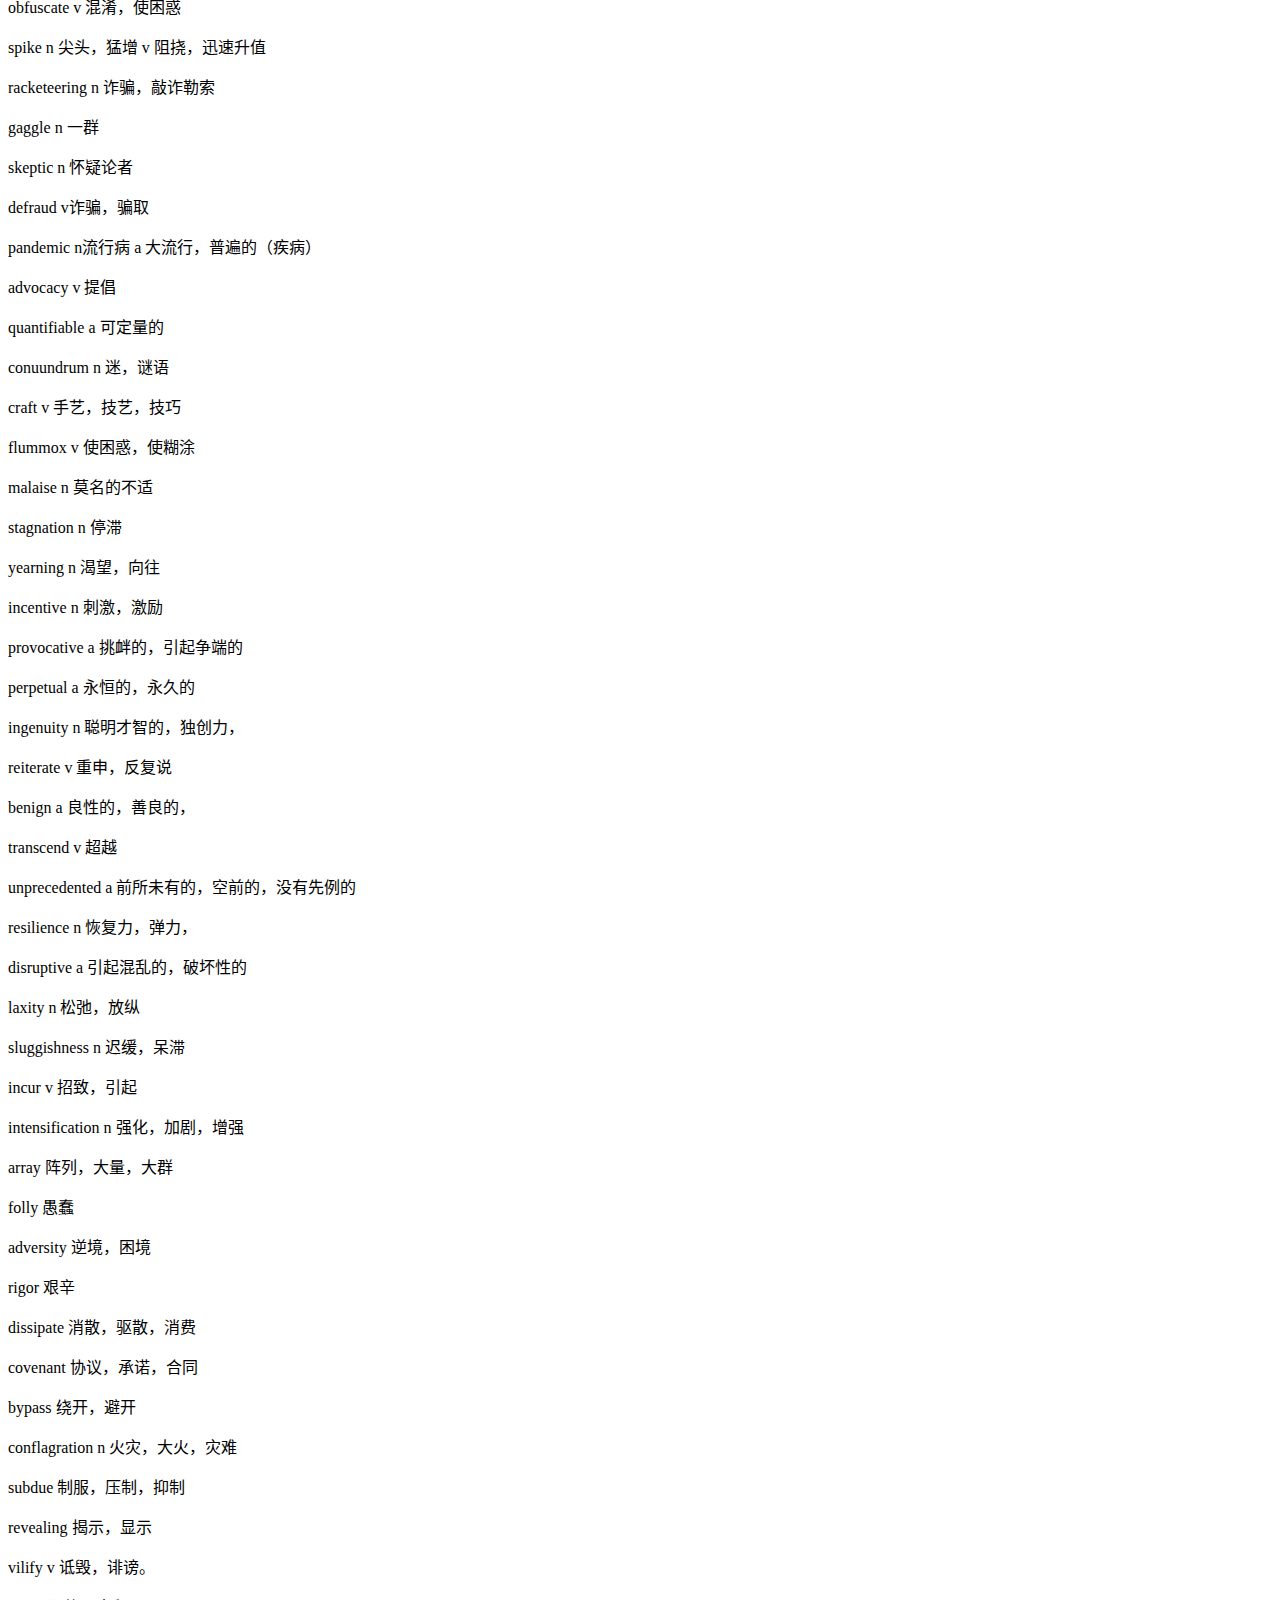
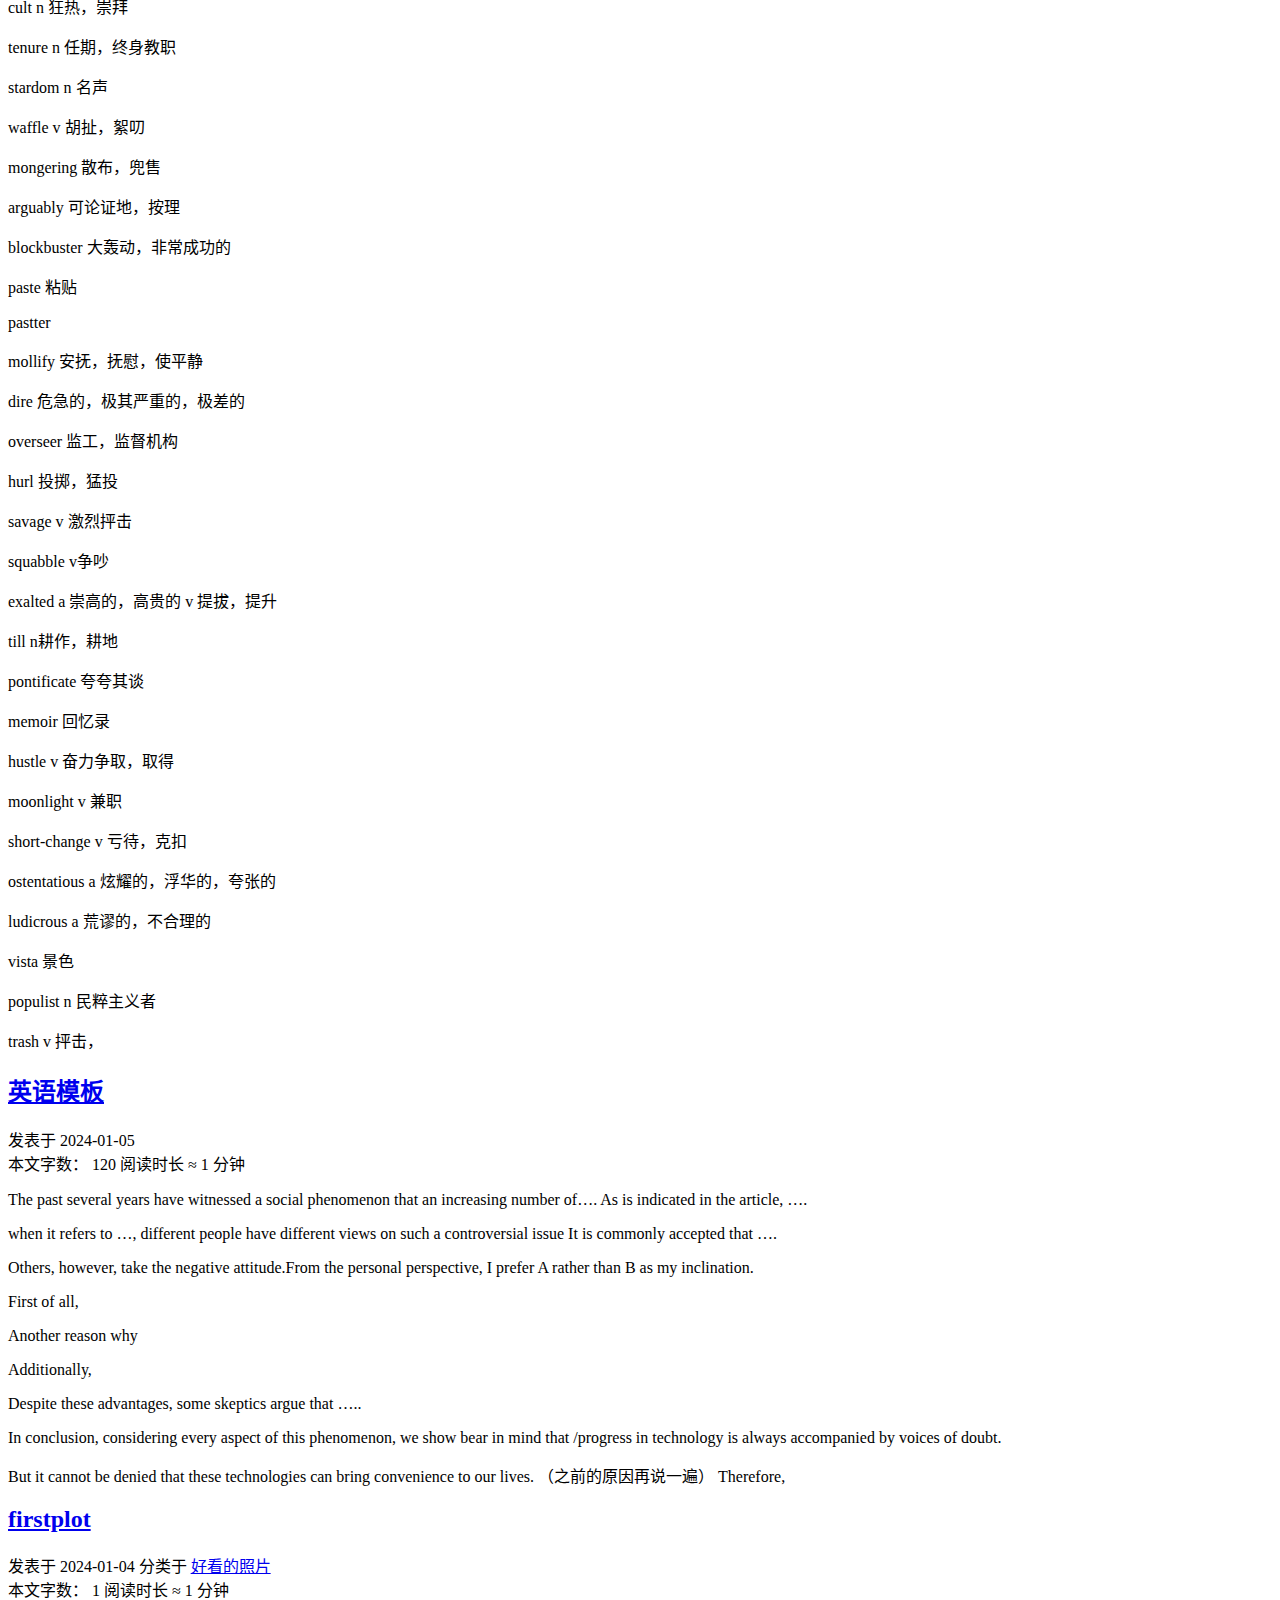
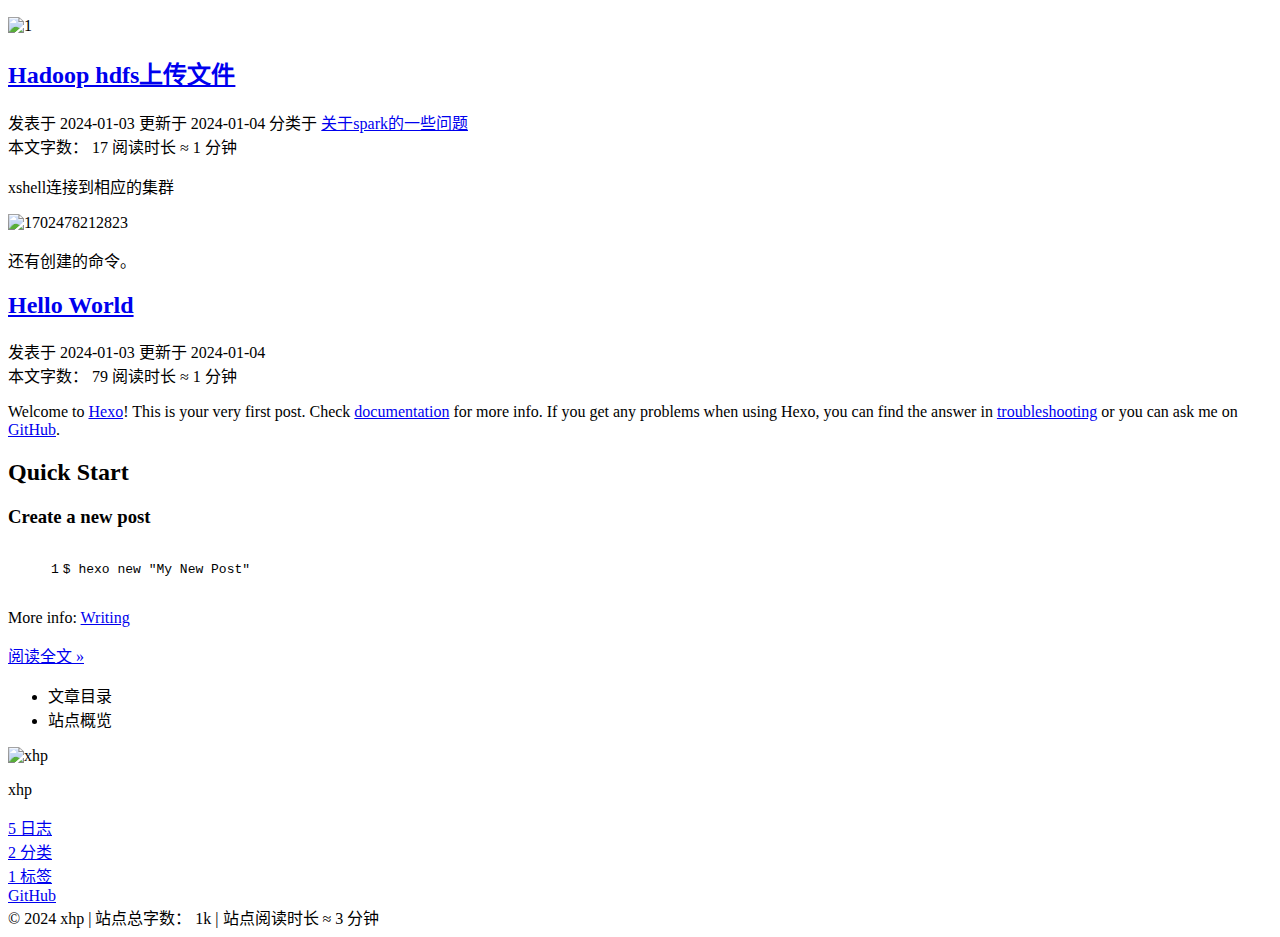
==== commit 9a197c9d: "Site updated: 2024-01-07 19:11:45" ====
--- a/index.html
+++ b/index.html
@@ -185,7 +185,7 @@
   
   
   <article itemscope itemtype="http://schema.org/Article" class="post-block" lang="zh-CN">
-    <link itemprop="mainEntityOfPage" href="https://github.com/975854684/myblog.github.io/2024/01/05/%E8%8B%B1%E8%AF%AD%E6%A8%A1%E6%9D%BF/">
+    <link itemprop="mainEntityOfPage" href="https://github.com/975854684/myblog.github.io/2024/01/07/%E8%8B%B1%E8%AF%AD%E5%8D%95%E8%AF%8D/">
 
     <span hidden itemprop="author" itemscope itemtype="http://schema.org/Person">
       <meta itemprop="image" content="/myblog.github.io/images/my.jpg">
@@ -199,6 +199,177 @@
       <header class="post-header">
         <h2 class="post-title" itemprop="name headline">
           
+            <a href="/myblog.github.io/2024/01/07/%E8%8B%B1%E8%AF%AD%E5%8D%95%E8%AF%8D/" class="post-title-link" itemprop="url">英语单词</a>
+        </h2>
+
+        <div class="post-meta">
+            <span class="post-meta-item">
+              <span class="post-meta-item-icon">
+                <i class="far fa-calendar"></i>
+              </span>
+              <span class="post-meta-item-text">发表于</span>
+              
+
+              <time title="创建时间：2024-01-07 19:10:12 / 修改时间：19:11:20" itemprop="dateCreated datePublished" datetime="2024-01-07T19:10:12+08:00">2024-01-07</time>
+            </span>
+
+          <br>
+            <span class="post-meta-item" title="本文字数">
+              <span class="post-meta-item-icon">
+                <i class="far fa-file-word"></i>
+              </span>
+                <span class="post-meta-item-text">本文字数：</span>
+              <span>650</span>
+            </span>
+            <span class="post-meta-item" title="阅读时长">
+              <span class="post-meta-item-icon">
+                <i class="far fa-clock"></i>
+              </span>
+                <span class="post-meta-item-text">阅读时长 &asymp;</span>
+              <span>2 分钟</span>
+            </span>
+
+        </div>
+      </header>
+
+    
+    
+    
+    <div class="post-body" itemprop="articleBody">
+
+      
+          <span id="more"></span>
+
+<p>semiliterate  n 半文盲</p>
+<p>dropout n 退学</p>
+<p>do-gooder n 帮倒忙的人</p>
+<p>impediment n 阻碍，障碍</p>
+<p>charmer n 万人迷</p>
+<p>steely a 强硬的，冷冰冰的</p>
+<p>flunk v 挂科</p>
+<p>composure n 镇定，镇静，沉着</p>
+<p>parade n 阅兵，游行</p>
+<p>sail v 航行</p>
+<p>conspiracy n 阴谋，密谋</p>
+<p>doom v 注定失败</p>
+<p> at stake 濒临危险</p>
+<p>disingenuousness n 不正直，不坦率</p>
+<p>endorse v 支持·,赞同</p>
+<p>sequential a  顺序的，按次序的，连续的</p>
+<p>sophistication n 世故，复杂度，复杂</p>
+<p>allure n 诱惑，引诱，引诱力</p>
+<p>extol v 颂扬，赞扬</p>
+<p>clad a 穿 …衣服的</p>
+<p>pathology n 病理学</p>
+<p>perverse a 执拗的，任性的，歪曲的</p>
+<p>exonerate v 免罪</p>
+<p>epidemiological a 流行病学的</p>
+<p>landmark n 地标</p>
+<p>surrogate n 代理，代表，a 替代的</p>
+<p>deride  v 嘲笑，愚弄</p>
+<p>exhaustively  adv 彻底地</p>
+<p>memrandum  n 备忘录</p>
+<p>disinformation n 虚假信息</p>
+<p>obfuscate  v 混淆，使困惑</p>
+<p>spike n 尖头，猛增 v 阻挠，迅速升值</p>
+<p>racketeering n 诈骗，敲诈勒索</p>
+<p>gaggle n 一群</p>
+<p>skeptic n 怀疑论者</p>
+<p>defraud v诈骗，骗取</p>
+<p>pandemic n流行病  a 大流行，普遍的（疾病）</p>
+<p>advocacy v 提倡</p>
+<p>quantifiable a 可定量的</p>
+<p>conuundrum n 迷，谜语</p>
+<p>craft v 手艺，技艺，技巧</p>
+<p>flummox v 使困惑，使糊涂</p>
+<p>malaise n 莫名的不适</p>
+<p>stagnation n 停滞</p>
+<p>yearning n 渴望，向往</p>
+<p>incentive n 刺激，激励</p>
+<p>provocative a 挑衅的，引起争端的</p>
+<p>perpetual a 永恒的，永久的</p>
+<p>ingenuity n 聪明才智的，独创力，</p>
+<p>reiterate v 重申，反复说</p>
+<p>benign a 良性的，善良的，</p>
+<p>transcend v 超越</p>
+<p>unprecedented a 前所未有的，空前的，没有先例的</p>
+<p>resilience n 恢复力，弹力，</p>
+<p>disruptive a  引起混乱的，破坏性的</p>
+<p>laxity n 松弛，放纵</p>
+<p>sluggishness n 迟缓，呆滞</p>
+<p>incur v 招致，引起</p>
+<p>intensification n 强化，加剧，增强</p>
+<p>array 阵列，大量，大群</p>
+<p>folly 愚蠢</p>
+<p>adversity 逆境，困境</p>
+<p>rigor 艰辛</p>
+<p>dissipate 消散，驱散，消费</p>
+<p>covenant  协议，承诺，合同</p>
+<p>bypass 绕开，避开</p>
+<p>conflagration  n 火灾，大火，灾难</p>
+<p>subdue 制服，压制，抑制</p>
+<p>revealing 揭示，显示</p>
+<p>vilify v 诋毁，诽谤。</p>
+<p>cult n 狂热，崇拜</p>
+<p>tenure n 任期，终身教职</p>
+<p>stardom n 名声</p>
+<p>waffle v 胡扯，絮叨</p>
+<p>mongering 散布，兜售</p>
+<p>arguably  可论证地，按理</p>
+<p>blockbuster 大轰动，非常成功的</p>
+<p>paste  粘贴</p>
+<p>pastter</p>
+<p>mollify 安抚，抚慰，使平静</p>
+<p>dire 危急的，极其严重的，极差的</p>
+<p>overseer  监工，监督机构</p>
+<p>hurl  投掷，猛投</p>
+<p>savage v 激烈抨击</p>
+<p>squabble v争吵</p>
+<p>exalted a 崇高的，高贵的 v 提拔，提升</p>
+<p>till n耕作，耕地</p>
+<p>pontificate 夸夸其谈</p>
+<p>memoir 回忆录</p>
+<p>hustle v 奋力争取，取得</p>
+<p>moonlight v 兼职</p>
+<p>short-change v 亏待，克扣</p>
+<p>ostentatious a 炫耀的，浮华的，夸张的</p>
+<p>ludicrous  a 荒谬的，不合理的</p>
+<p>vista 景色</p>
+<p>populist n 民粹主义者</p>
+<p>trash v 抨击，</p>
+
+      
+    </div>
+
+    
+    
+    
+      <footer class="post-footer">
+        <div class="post-eof"></div>
+      </footer>
+  </article>
+  
+  
+  
+
+      
+  
+  
+  <article itemscope itemtype="http://schema.org/Article" class="post-block" lang="zh-CN">
+    <link itemprop="mainEntityOfPage" href="https://github.com/975854684/myblog.github.io/2024/01/05/%E8%8B%B1%E8%AF%AD%E6%A8%A1%E6%9D%BF/">
+
+    <span hidden itemprop="author" itemscope itemtype="http://schema.org/Person">
+      <meta itemprop="image" content="/myblog.github.io/images/my.jpg">
+      <meta itemprop="name" content="xhp">
+      <meta itemprop="description" content="">
+    </span>
+
+    <span hidden itemprop="publisher" itemscope itemtype="http://schema.org/Organization">
+      <meta itemprop="name" content="ldiot">
+    </span>
+      <header class="post-header">
+        <h2 class="post-title" itemprop="name headline">
+          
             <a href="/myblog.github.io/2024/01/05/%E8%8B%B1%E8%AF%AD%E6%A8%A1%E6%9D%BF/" class="post-title-link" itemprop="url">英语模板</a>
         </h2>
 
@@ -210,7 +381,7 @@
               <span class="post-meta-item-text">发表于</span>
               
 
-              <time title="创建时间：2024-01-05 23:13:57 / 修改时间：23:15:41" itemprop="dateCreated datePublished" datetime="2024-01-05T23:13:57+08:00">2024-01-05</time>
+              <time title="创建时间：2024-01-05 23:13:57 / 修改时间：23:19:26" itemprop="dateCreated datePublished" datetime="2024-01-05T23:13:57+08:00">2024-01-05</time>
             </span>
 
           <br>
@@ -219,7 +390,7 @@
                 <i class="far fa-file-word"></i>
               </span>
                 <span class="post-meta-item-text">本文字数：</span>
-              <span>124</span>
+              <span>120</span>
             </span>
             <span class="post-meta-item" title="阅读时长">
               <span class="post-meta-item-icon">
@@ -238,15 +409,18 @@
     <div class="post-body" itemprop="articleBody">
 
       
-          <h1 id="英语模板"><a href="#英语模板" class="headerlink" title="英语模板"></a>英语模板</h1>
-          <!--noindex-->
-            <div class="post-button">
-              <a class="btn" href="/myblog.github.io/2024/01/05/%E8%8B%B1%E8%AF%AD%E6%A8%A1%E6%9D%BF/#more" rel="contents">
-                阅读全文 &raquo;
-              </a>
-            </div>
-          <!--/noindex-->
-        
+          <span id="more"></span>
+
+<p>  The past several years have witnessed a social phenomenon that an increasing number of…. As is indicated in the article, ….</p>
+<p>when it refers to …, different people have different views on such a controversial issue It is commonly accepted that ….</p>
+<p>Others, however, take the negative attitude.From the personal perspective, I prefer A rather than B as my inclination.</p>
+<p>  First of all,   </p>
+<p>  Another reason why   </p>
+<p> Additionally, </p>
+<p> Despite these advantages, some skeptics argue that ….. </p>
+<p>  In conclusion, considering every aspect of  this phenomenon, we show bear in mind that &#x2F;progress in technology is always accompanied by voices of doubt.</p>
+<p>But it cannot be denied that these technologies can bring convenience to our lives. （之前的原因再说一遍） Therefore,</p>
+
       
     </div>
 
@@ -590,7 +764,7 @@
       <div class="site-state-item site-state-posts">
           <a href="/myblog.github.io/archives/">
         
-          <span class="site-state-item-count">4</span>
+          <span class="site-state-item-count">5</span>
           <span class="site-state-item-name">日志</span>
         </a>
       </div>
@@ -645,13 +819,13 @@
       <i class="fa fa-chart-area"></i>
     </span>
       <span class="post-meta-item-text">站点总字数：</span>
-    <span title="站点总字数">0k</span>
+    <span title="站点总字数">1k</span>
     <span class="post-meta-divider">|</span>
     <span class="post-meta-item-icon">
       <i class="fa fa-coffee"></i>
     </span>
       <span class="post-meta-item-text">站点阅读时长 &asymp;</span>
-    <span title="站点阅读时长">1 分钟</span>
+    <span title="站点阅读时长">3 分钟</span>
 </div>
 
 <!--
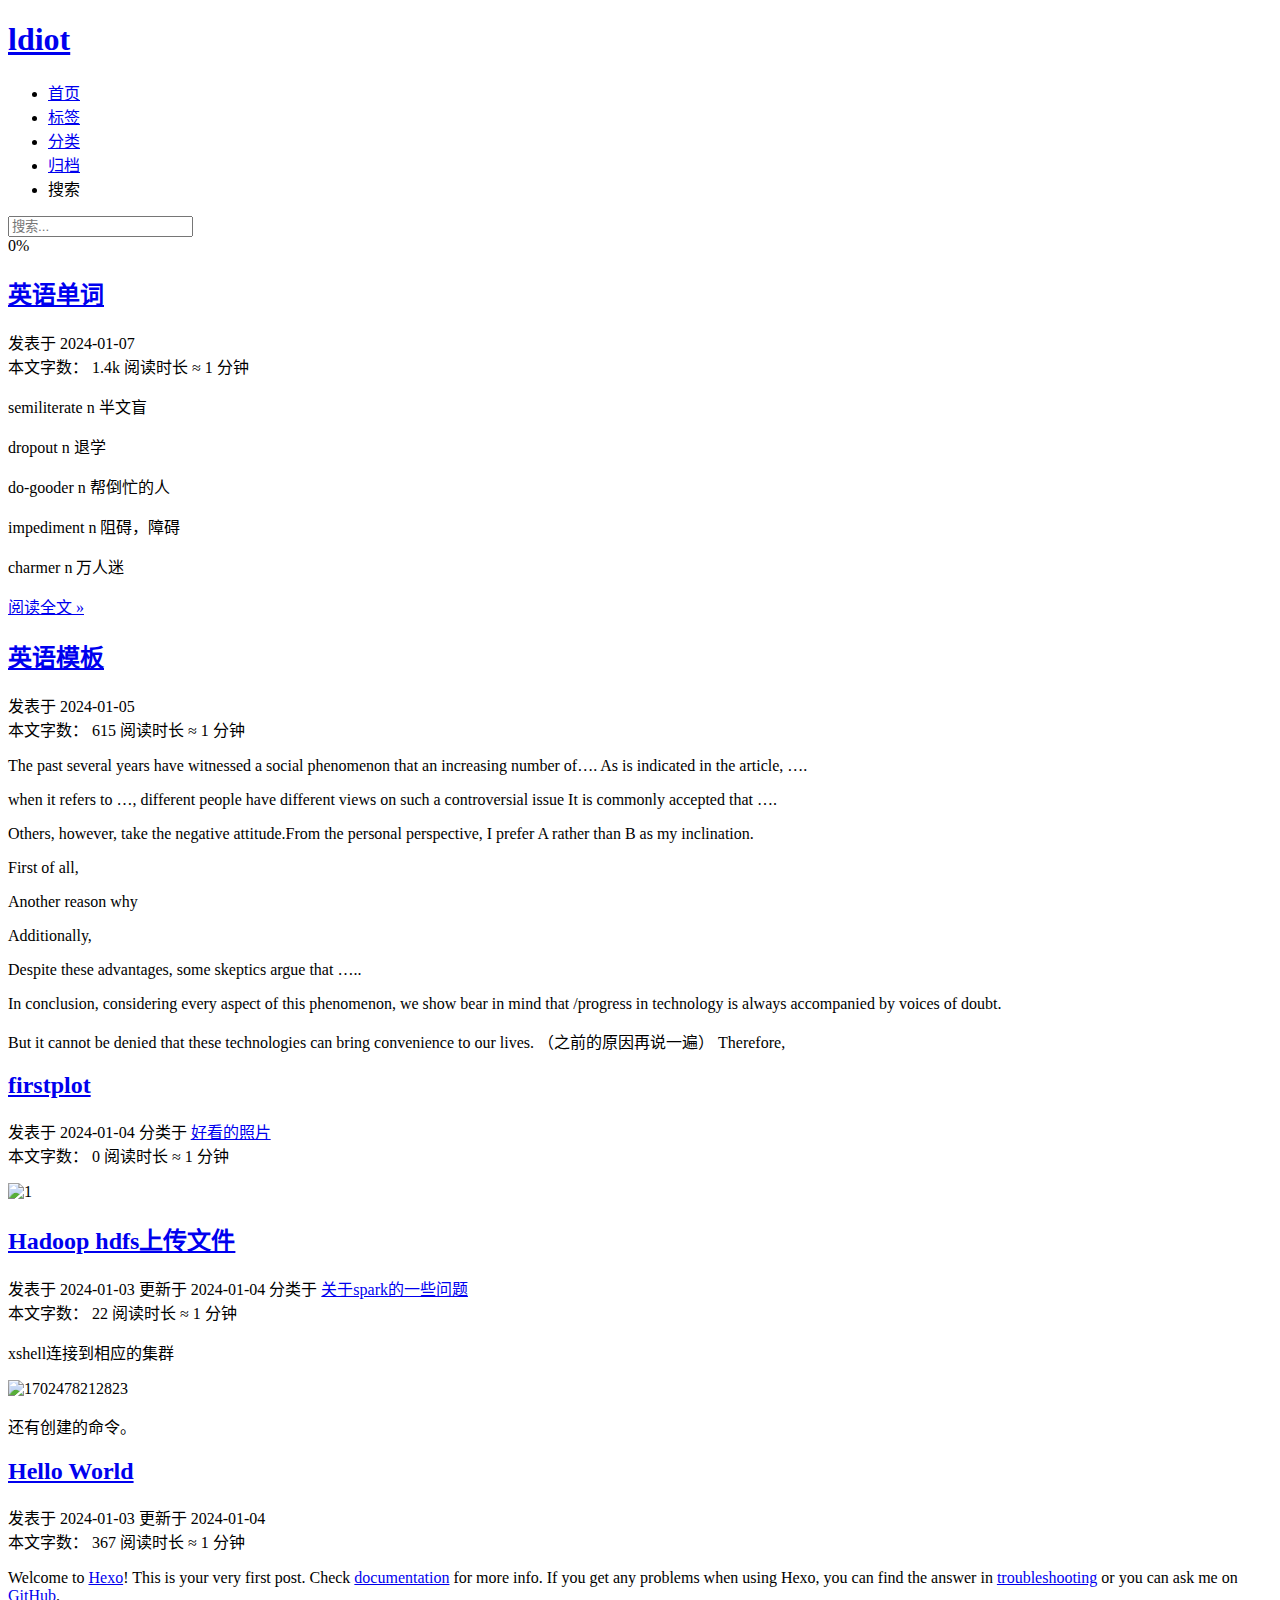
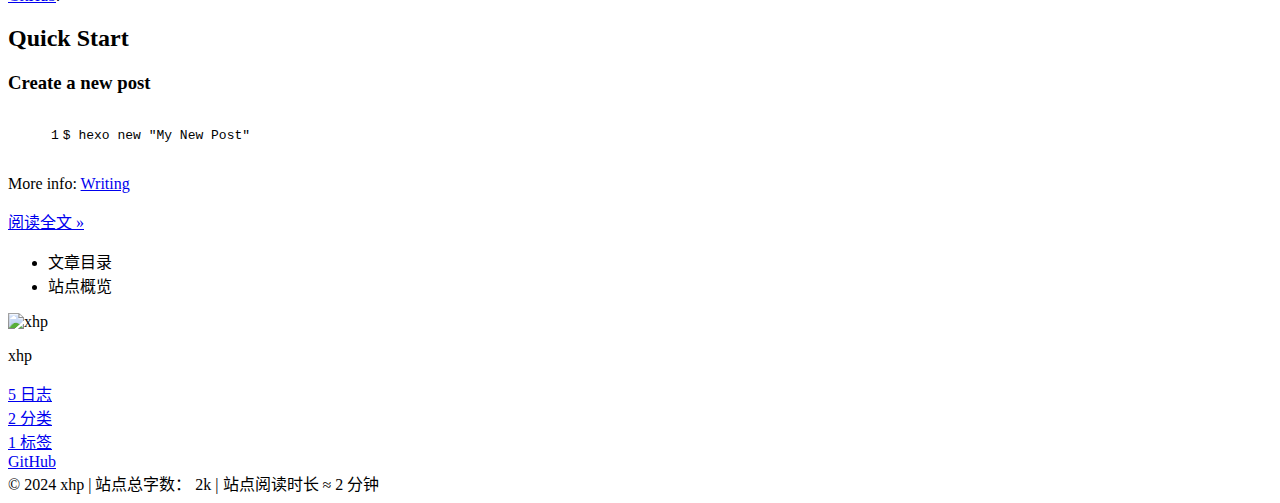
==== commit 0fa5e067: "Site updated: 2024-01-07 19:17:33" ====
--- a/index.html
+++ b/index.html
@@ -210,7 +210,7 @@
               <span class="post-meta-item-text">发表于</span>
               
 
-              <time title="创建时间：2024-01-07 19:10:12 / 修改时间：19:11:20" itemprop="dateCreated datePublished" datetime="2024-01-07T19:10:12+08:00">2024-01-07</time>
+              <time title="创建时间：2024-01-07 19:10:12 / 修改时间：19:16:41" itemprop="dateCreated datePublished" datetime="2024-01-07T19:10:12+08:00">2024-01-07</time>
             </span>
 
           <br>
@@ -219,14 +219,14 @@
                 <i class="far fa-file-word"></i>
               </span>
                 <span class="post-meta-item-text">本文字数：</span>
-              <span>650</span>
+              <span>1.4k</span>
             </span>
             <span class="post-meta-item" title="阅读时长">
               <span class="post-meta-item-icon">
                 <i class="far fa-clock"></i>
               </span>
                 <span class="post-meta-item-text">阅读时长 &asymp;</span>
-              <span>2 分钟</span>
+              <span>1 分钟</span>
             </span>
 
         </div>
@@ -238,106 +238,19 @@
     <div class="post-body" itemprop="articleBody">
 
       
-          <span id="more"></span>
-
-<p>semiliterate  n 半文盲</p>
+          <p>semiliterate  n 半文盲</p>
 <p>dropout n 退学</p>
 <p>do-gooder n 帮倒忙的人</p>
 <p>impediment n 阻碍，障碍</p>
 <p>charmer n 万人迷</p>
-<p>steely a 强硬的，冷冰冰的</p>
-<p>flunk v 挂科</p>
-<p>composure n 镇定，镇静，沉着</p>
-<p>parade n 阅兵，游行</p>
-<p>sail v 航行</p>
-<p>conspiracy n 阴谋，密谋</p>
-<p>doom v 注定失败</p>
-<p> at stake 濒临危险</p>
-<p>disingenuousness n 不正直，不坦率</p>
-<p>endorse v 支持·,赞同</p>
-<p>sequential a  顺序的，按次序的，连续的</p>
-<p>sophistication n 世故，复杂度，复杂</p>
-<p>allure n 诱惑，引诱，引诱力</p>
-<p>extol v 颂扬，赞扬</p>
-<p>clad a 穿 …衣服的</p>
-<p>pathology n 病理学</p>
-<p>perverse a 执拗的，任性的，歪曲的</p>
-<p>exonerate v 免罪</p>
-<p>epidemiological a 流行病学的</p>
-<p>landmark n 地标</p>
-<p>surrogate n 代理，代表，a 替代的</p>
-<p>deride  v 嘲笑，愚弄</p>
-<p>exhaustively  adv 彻底地</p>
-<p>memrandum  n 备忘录</p>
-<p>disinformation n 虚假信息</p>
-<p>obfuscate  v 混淆，使困惑</p>
-<p>spike n 尖头，猛增 v 阻挠，迅速升值</p>
-<p>racketeering n 诈骗，敲诈勒索</p>
-<p>gaggle n 一群</p>
-<p>skeptic n 怀疑论者</p>
-<p>defraud v诈骗，骗取</p>
-<p>pandemic n流行病  a 大流行，普遍的（疾病）</p>
-<p>advocacy v 提倡</p>
-<p>quantifiable a 可定量的</p>
-<p>conuundrum n 迷，谜语</p>
-<p>craft v 手艺，技艺，技巧</p>
-<p>flummox v 使困惑，使糊涂</p>
-<p>malaise n 莫名的不适</p>
-<p>stagnation n 停滞</p>
-<p>yearning n 渴望，向往</p>
-<p>incentive n 刺激，激励</p>
-<p>provocative a 挑衅的，引起争端的</p>
-<p>perpetual a 永恒的，永久的</p>
-<p>ingenuity n 聪明才智的，独创力，</p>
-<p>reiterate v 重申，反复说</p>
-<p>benign a 良性的，善良的，</p>
-<p>transcend v 超越</p>
-<p>unprecedented a 前所未有的，空前的，没有先例的</p>
-<p>resilience n 恢复力，弹力，</p>
-<p>disruptive a  引起混乱的，破坏性的</p>
-<p>laxity n 松弛，放纵</p>
-<p>sluggishness n 迟缓，呆滞</p>
-<p>incur v 招致，引起</p>
-<p>intensification n 强化，加剧，增强</p>
-<p>array 阵列，大量，大群</p>
-<p>folly 愚蠢</p>
-<p>adversity 逆境，困境</p>
-<p>rigor 艰辛</p>
-<p>dissipate 消散，驱散，消费</p>
-<p>covenant  协议，承诺，合同</p>
-<p>bypass 绕开，避开</p>
-<p>conflagration  n 火灾，大火，灾难</p>
-<p>subdue 制服，压制，抑制</p>
-<p>revealing 揭示，显示</p>
-<p>vilify v 诋毁，诽谤。</p>
-<p>cult n 狂热，崇拜</p>
-<p>tenure n 任期，终身教职</p>
-<p>stardom n 名声</p>
-<p>waffle v 胡扯，絮叨</p>
-<p>mongering 散布，兜售</p>
-<p>arguably  可论证地，按理</p>
-<p>blockbuster 大轰动，非常成功的</p>
-<p>paste  粘贴</p>
-<p>pastter</p>
-<p>mollify 安抚，抚慰，使平静</p>
-<p>dire 危急的，极其严重的，极差的</p>
-<p>overseer  监工，监督机构</p>
-<p>hurl  投掷，猛投</p>
-<p>savage v 激烈抨击</p>
-<p>squabble v争吵</p>
-<p>exalted a 崇高的，高贵的 v 提拔，提升</p>
-<p>till n耕作，耕地</p>
-<p>pontificate 夸夸其谈</p>
-<p>memoir 回忆录</p>
-<p>hustle v 奋力争取，取得</p>
-<p>moonlight v 兼职</p>
-<p>short-change v 亏待，克扣</p>
-<p>ostentatious a 炫耀的，浮华的，夸张的</p>
-<p>ludicrous  a 荒谬的，不合理的</p>
-<p>vista 景色</p>
-<p>populist n 民粹主义者</p>
-<p>trash v 抨击，</p>
-
+          <!--noindex-->
+            <div class="post-button">
+              <a class="btn" href="/myblog.github.io/2024/01/07/%E8%8B%B1%E8%AF%AD%E5%8D%95%E8%AF%8D/#more" rel="contents">
+                阅读全文 &raquo;
+              </a>
+            </div>
+          <!--/noindex-->
+        
       
     </div>
 
@@ -390,7 +303,7 @@
                 <i class="far fa-file-word"></i>
               </span>
                 <span class="post-meta-item-text">本文字数：</span>
-              <span>120</span>
+              <span>615</span>
             </span>
             <span class="post-meta-item" title="阅读时长">
               <span class="post-meta-item-icon">
@@ -482,7 +395,7 @@
                 <i class="far fa-file-word"></i>
               </span>
                 <span class="post-meta-item-text">本文字数：</span>
-              <span>1</span>
+              <span>0</span>
             </span>
             <span class="post-meta-item" title="阅读时长">
               <span class="post-meta-item-icon">
@@ -570,7 +483,7 @@
                 <i class="far fa-file-word"></i>
               </span>
                 <span class="post-meta-item-text">本文字数：</span>
-              <span>17</span>
+              <span>22</span>
             </span>
             <span class="post-meta-item" title="阅读时长">
               <span class="post-meta-item-icon">
@@ -651,7 +564,7 @@
                 <i class="far fa-file-word"></i>
               </span>
                 <span class="post-meta-item-text">本文字数：</span>
-              <span>79</span>
+              <span>367</span>
             </span>
             <span class="post-meta-item" title="阅读时长">
               <span class="post-meta-item-icon">
@@ -819,13 +732,13 @@
       <i class="fa fa-chart-area"></i>
     </span>
       <span class="post-meta-item-text">站点总字数：</span>
-    <span title="站点总字数">1k</span>
+    <span title="站点总字数">2k</span>
     <span class="post-meta-divider">|</span>
     <span class="post-meta-item-icon">
       <i class="fa fa-coffee"></i>
     </span>
       <span class="post-meta-item-text">站点阅读时长 &asymp;</span>
-    <span title="站点阅读时长">3 分钟</span>
+    <span title="站点阅读时长">2 分钟</span>
 </div>
 
 <!--
